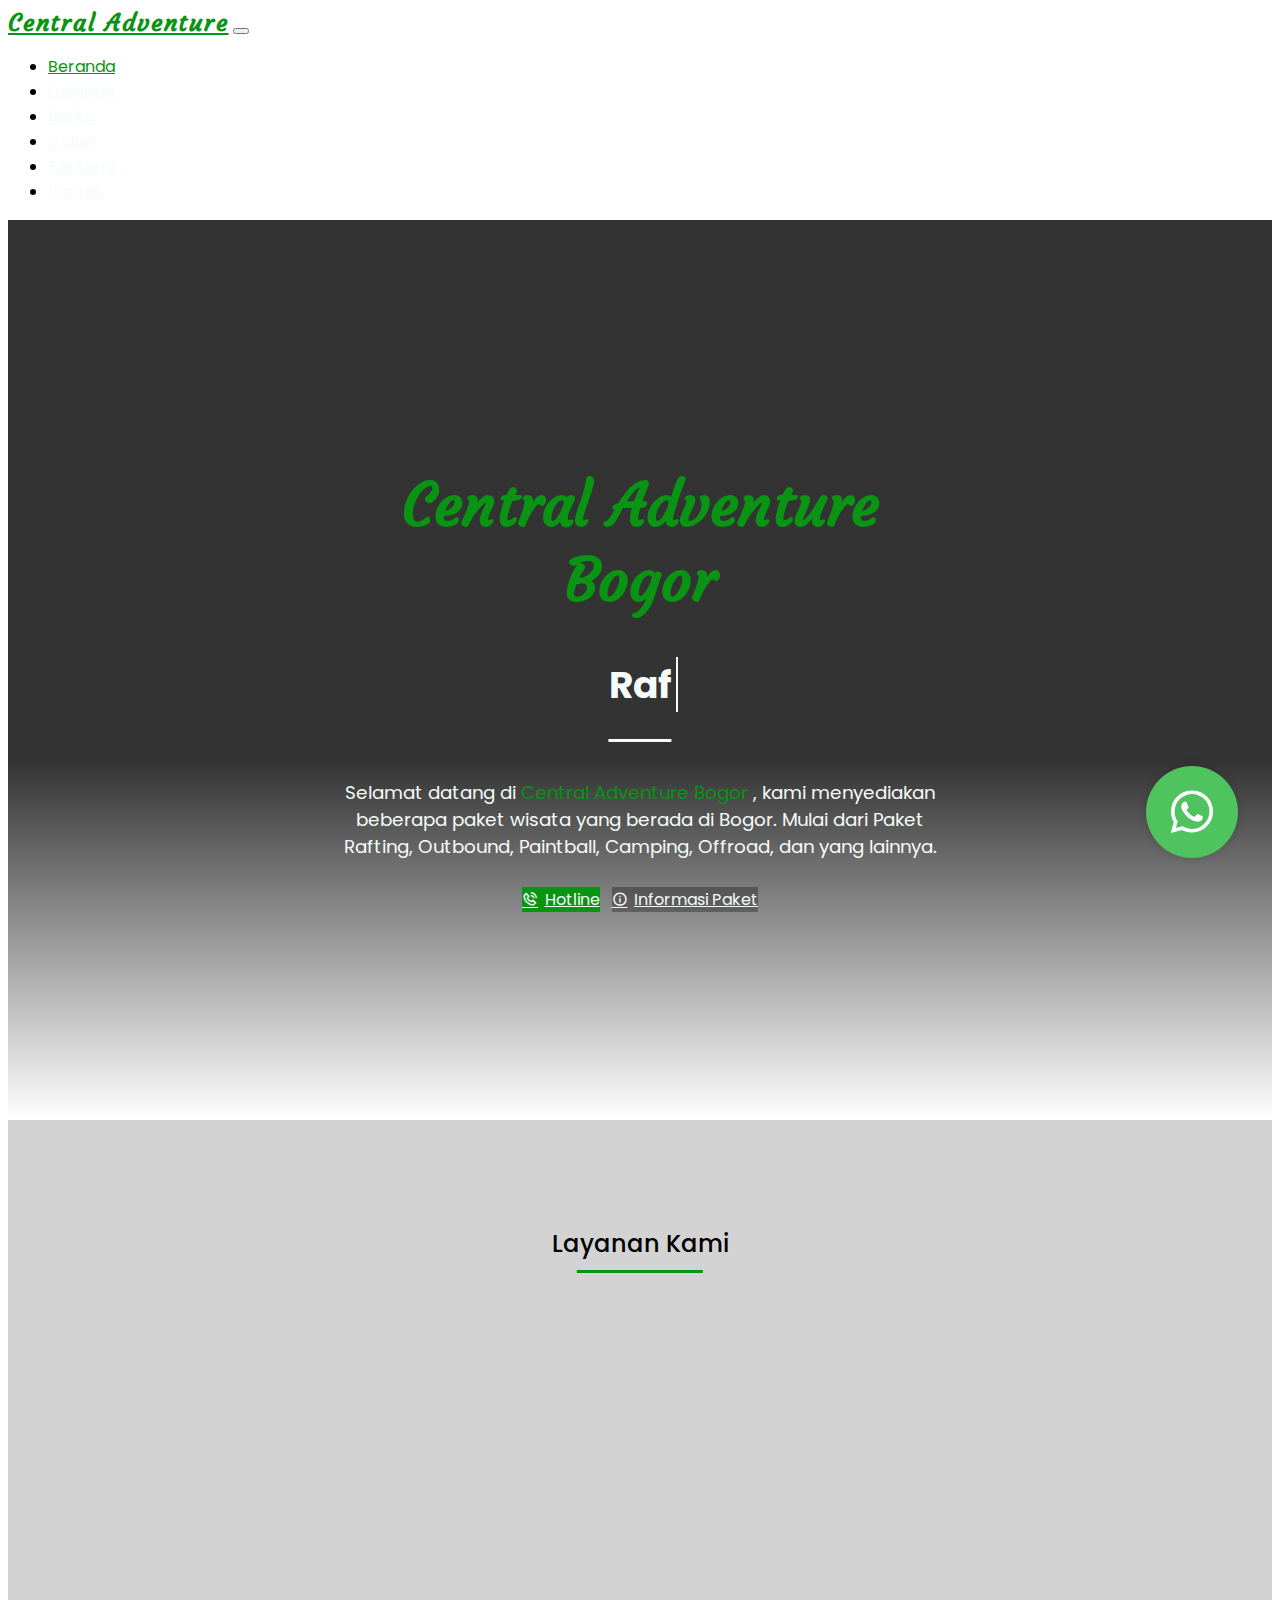
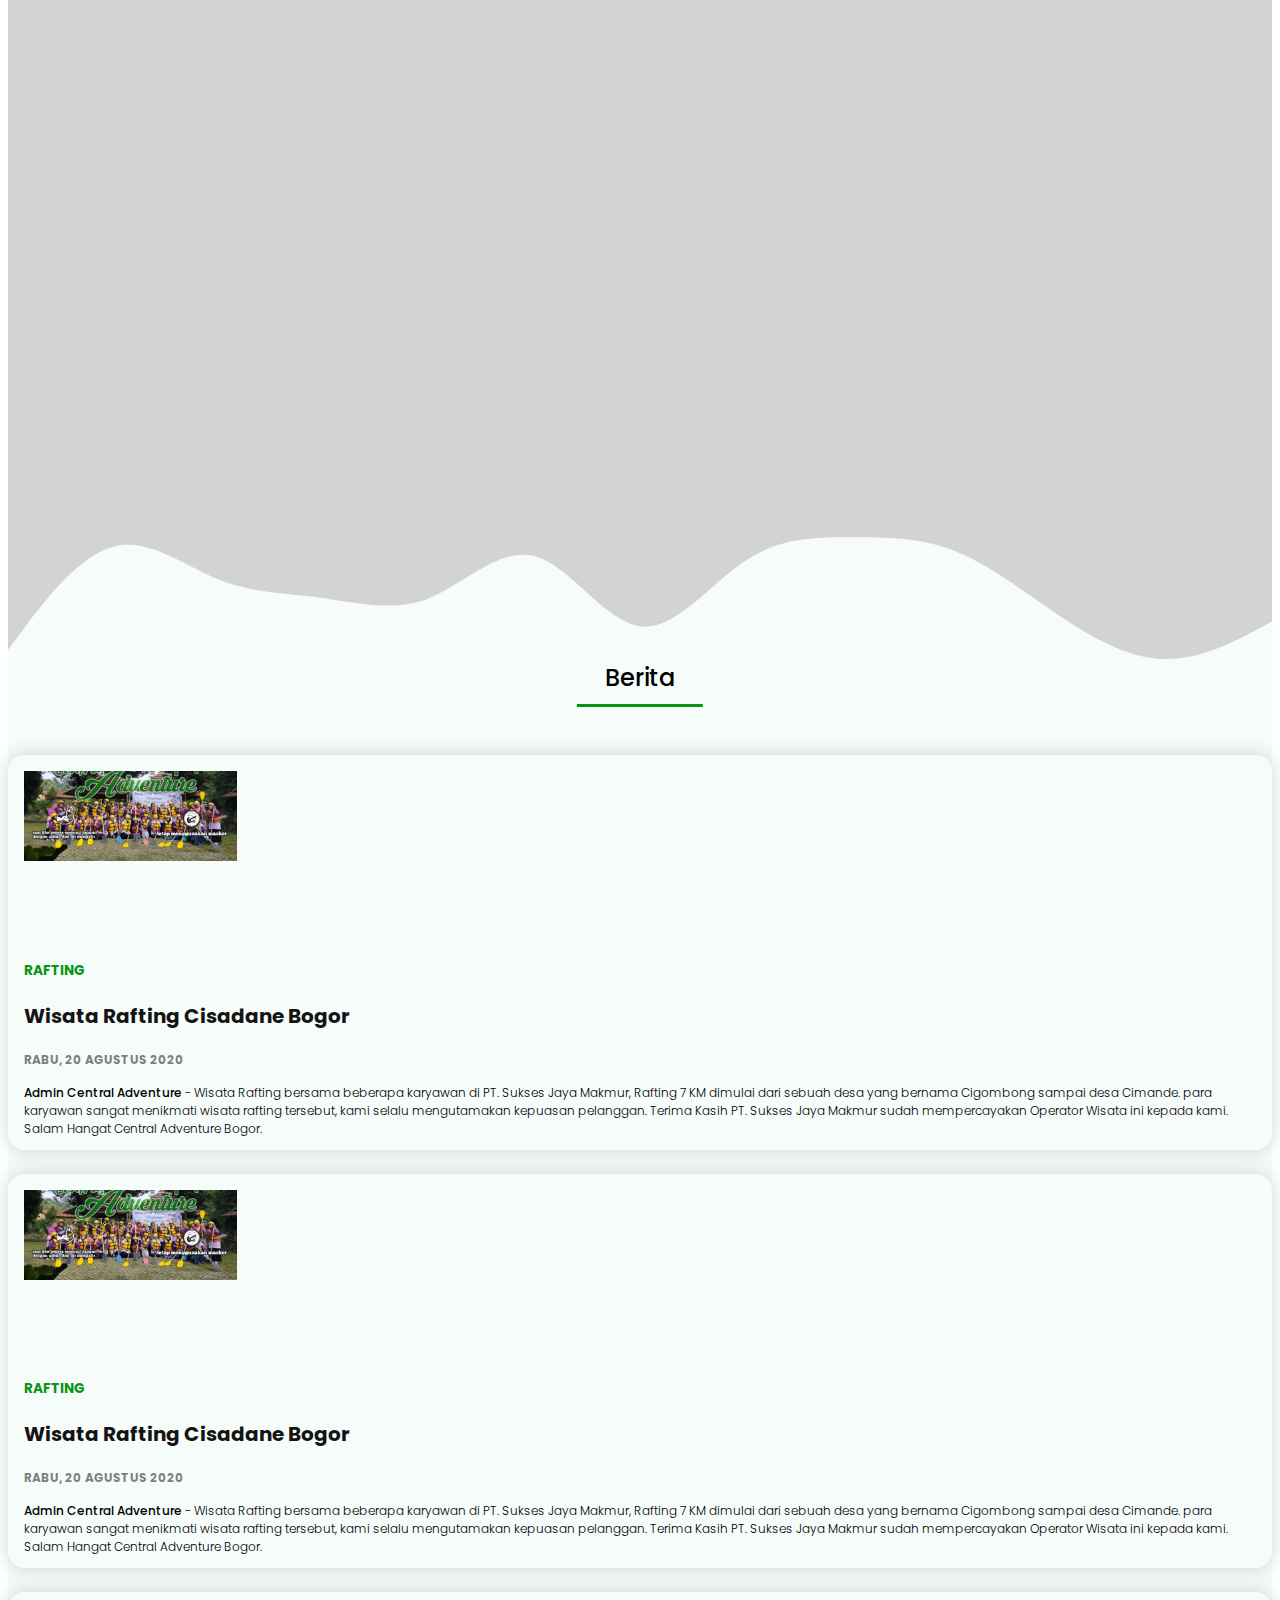
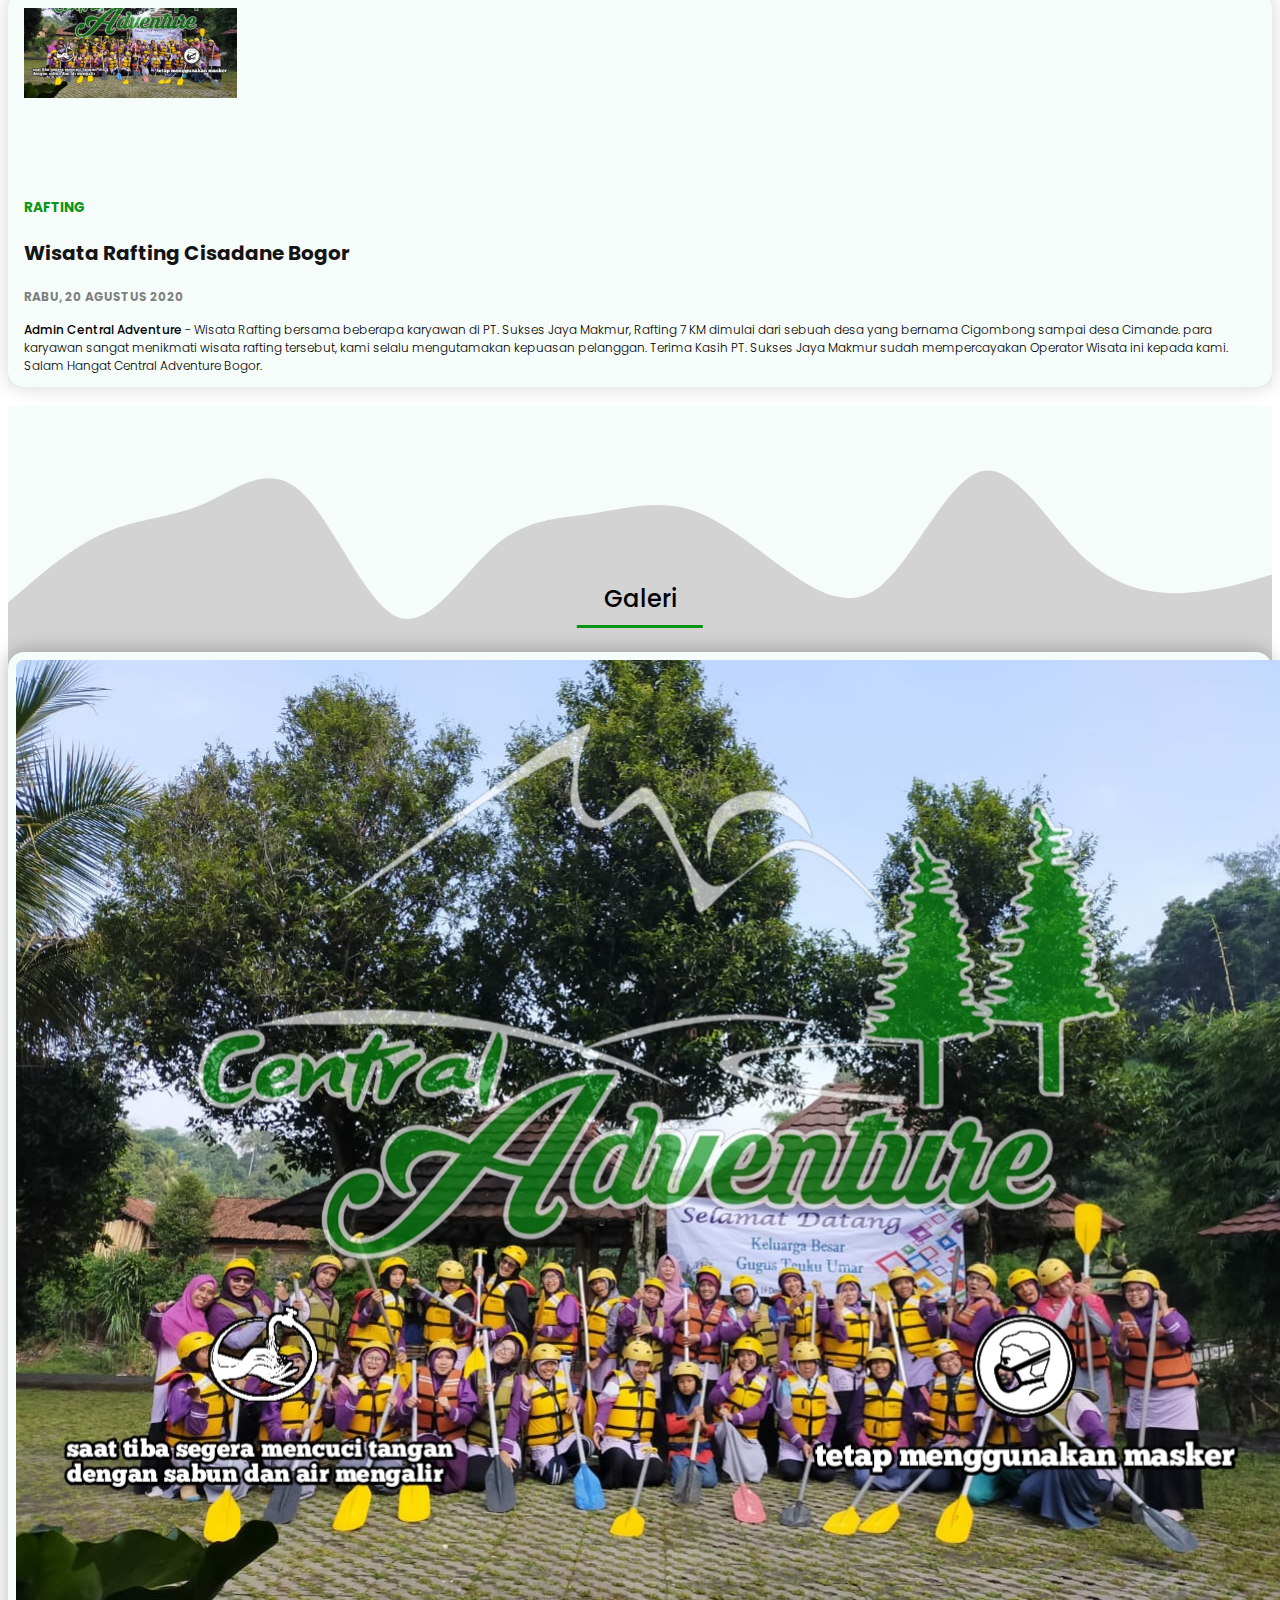
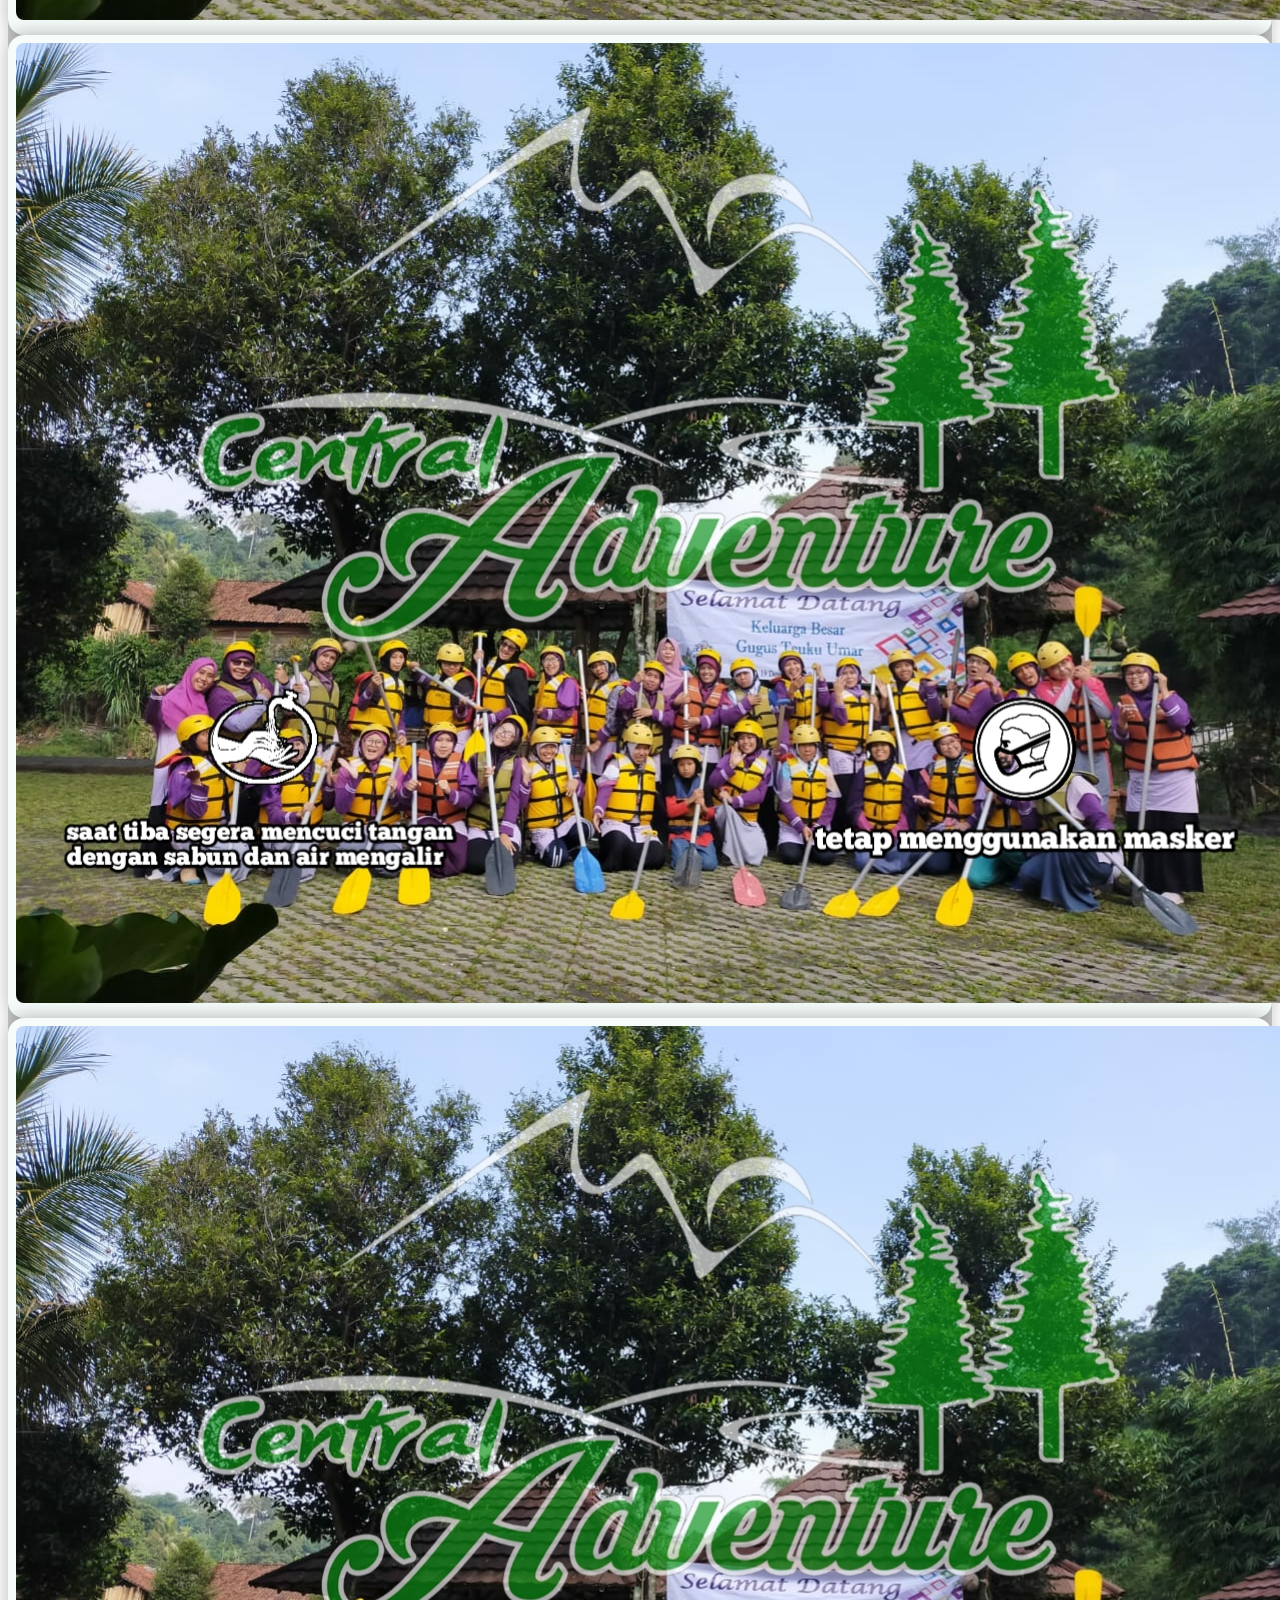
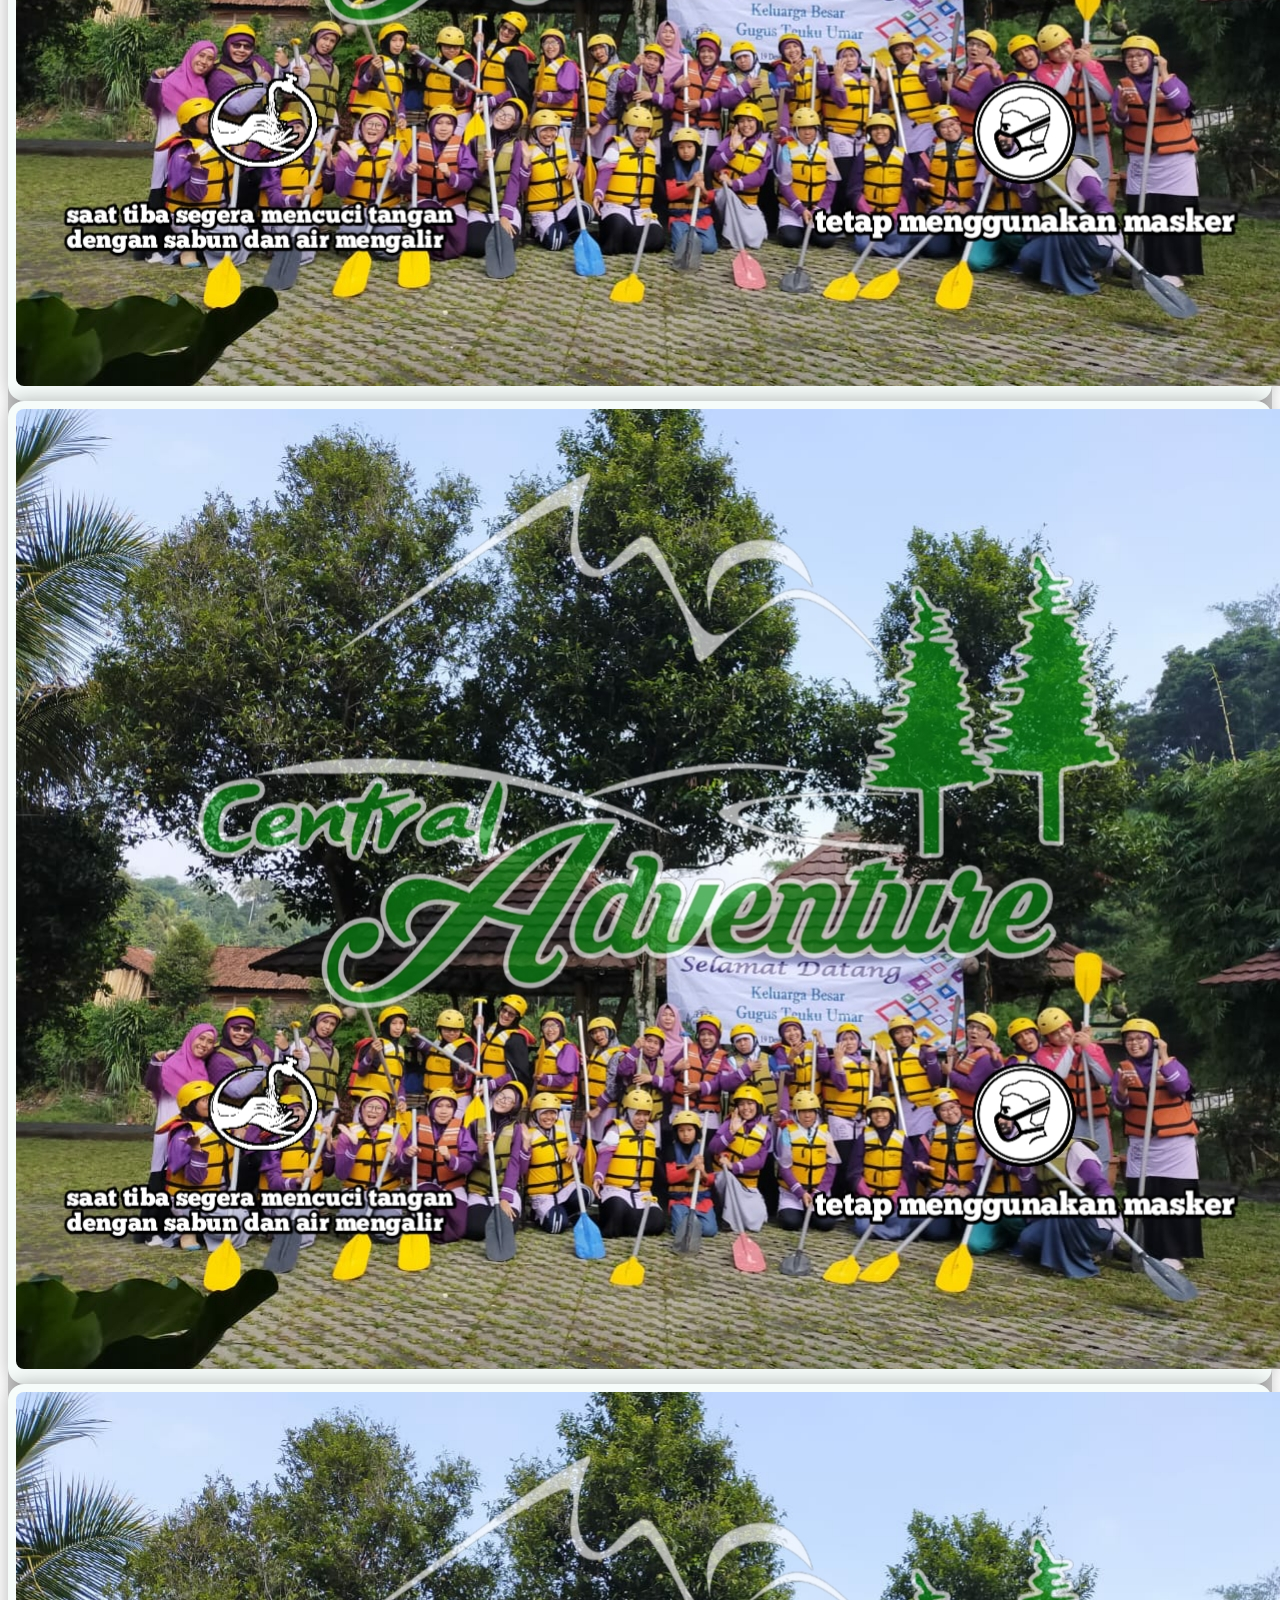
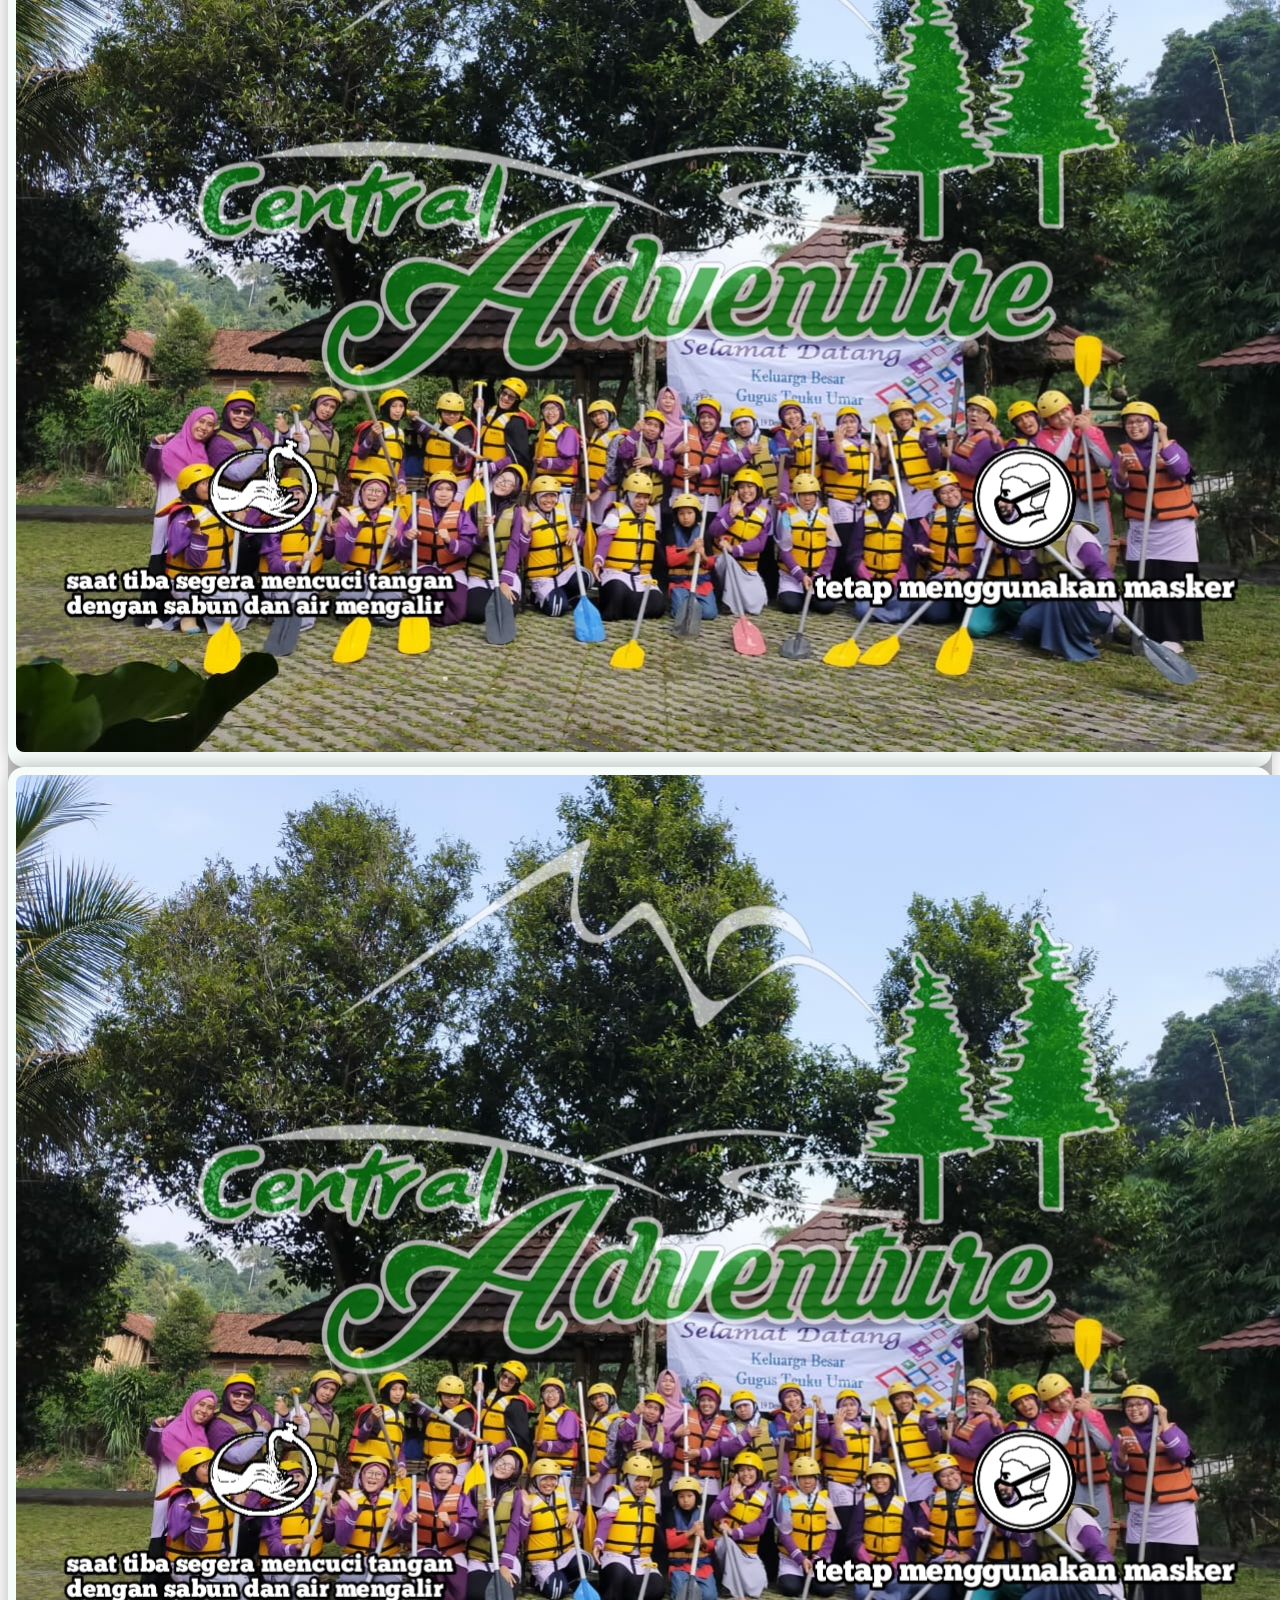
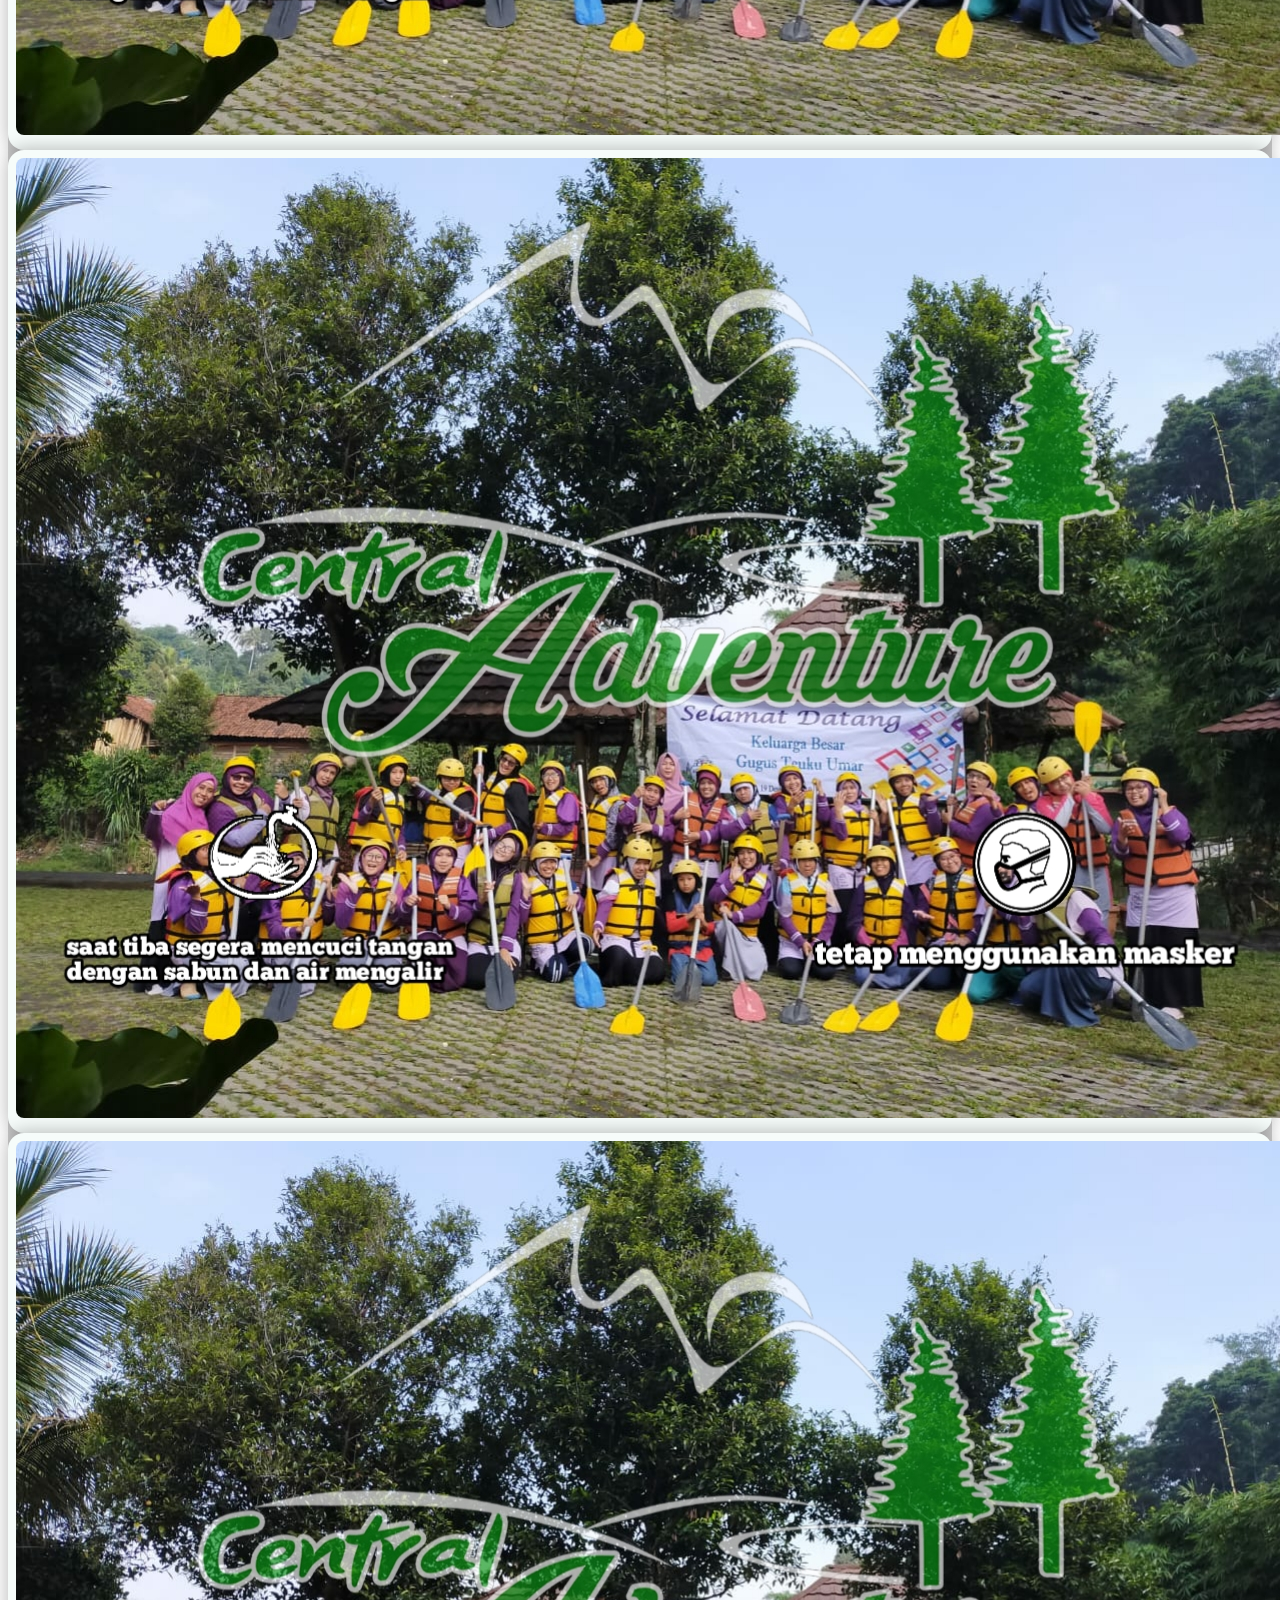
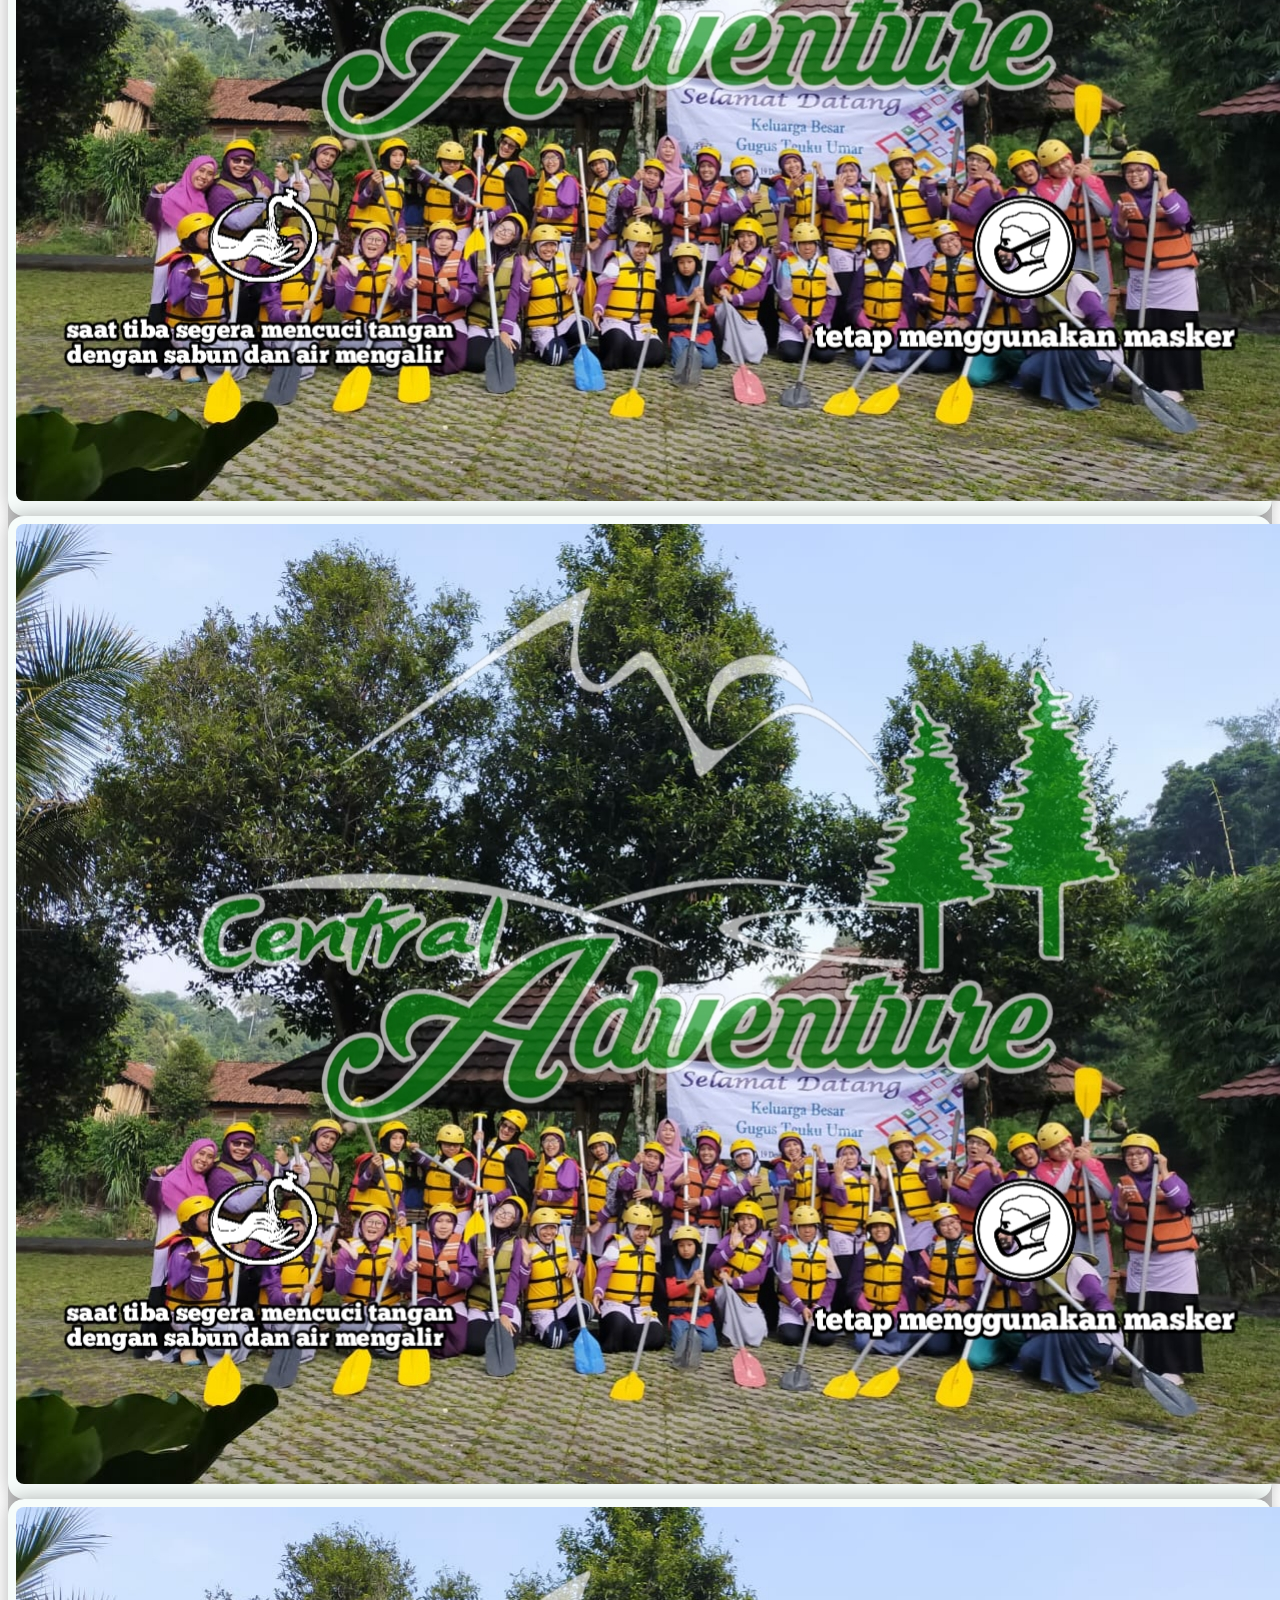
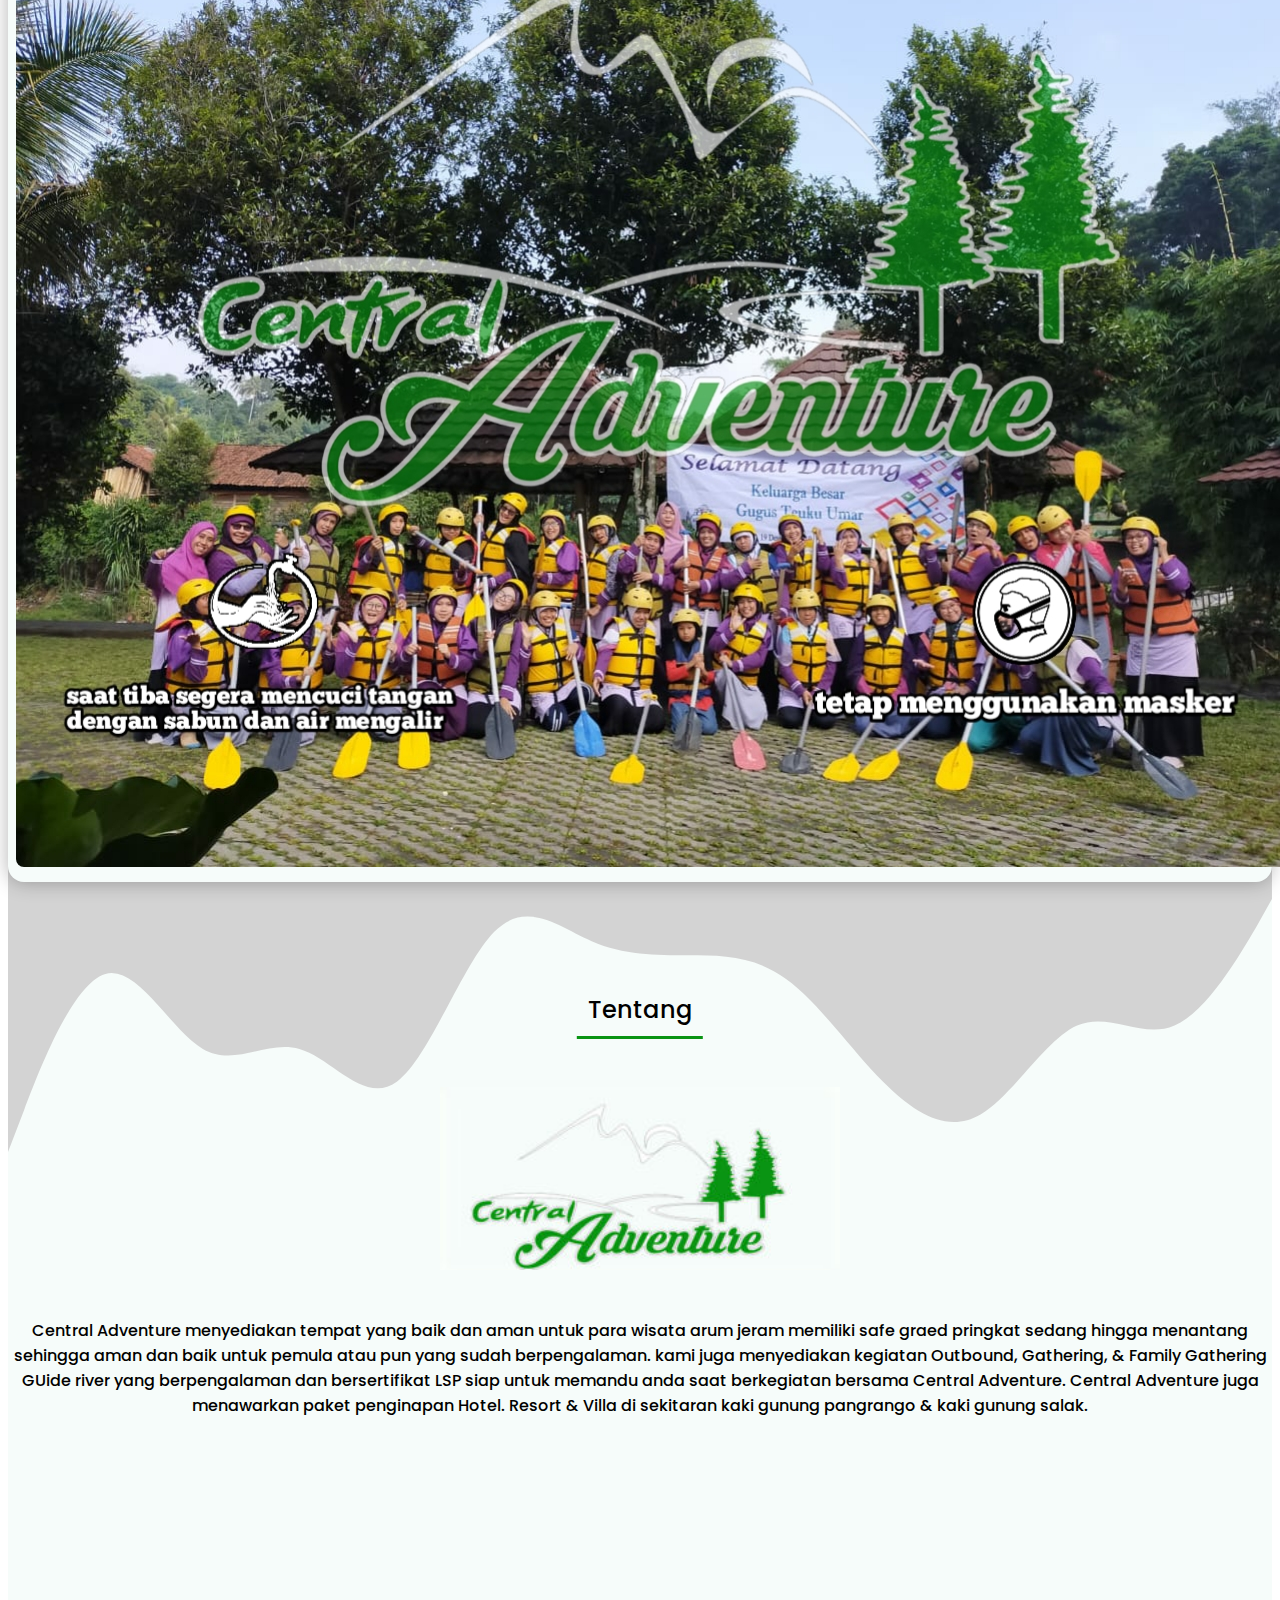
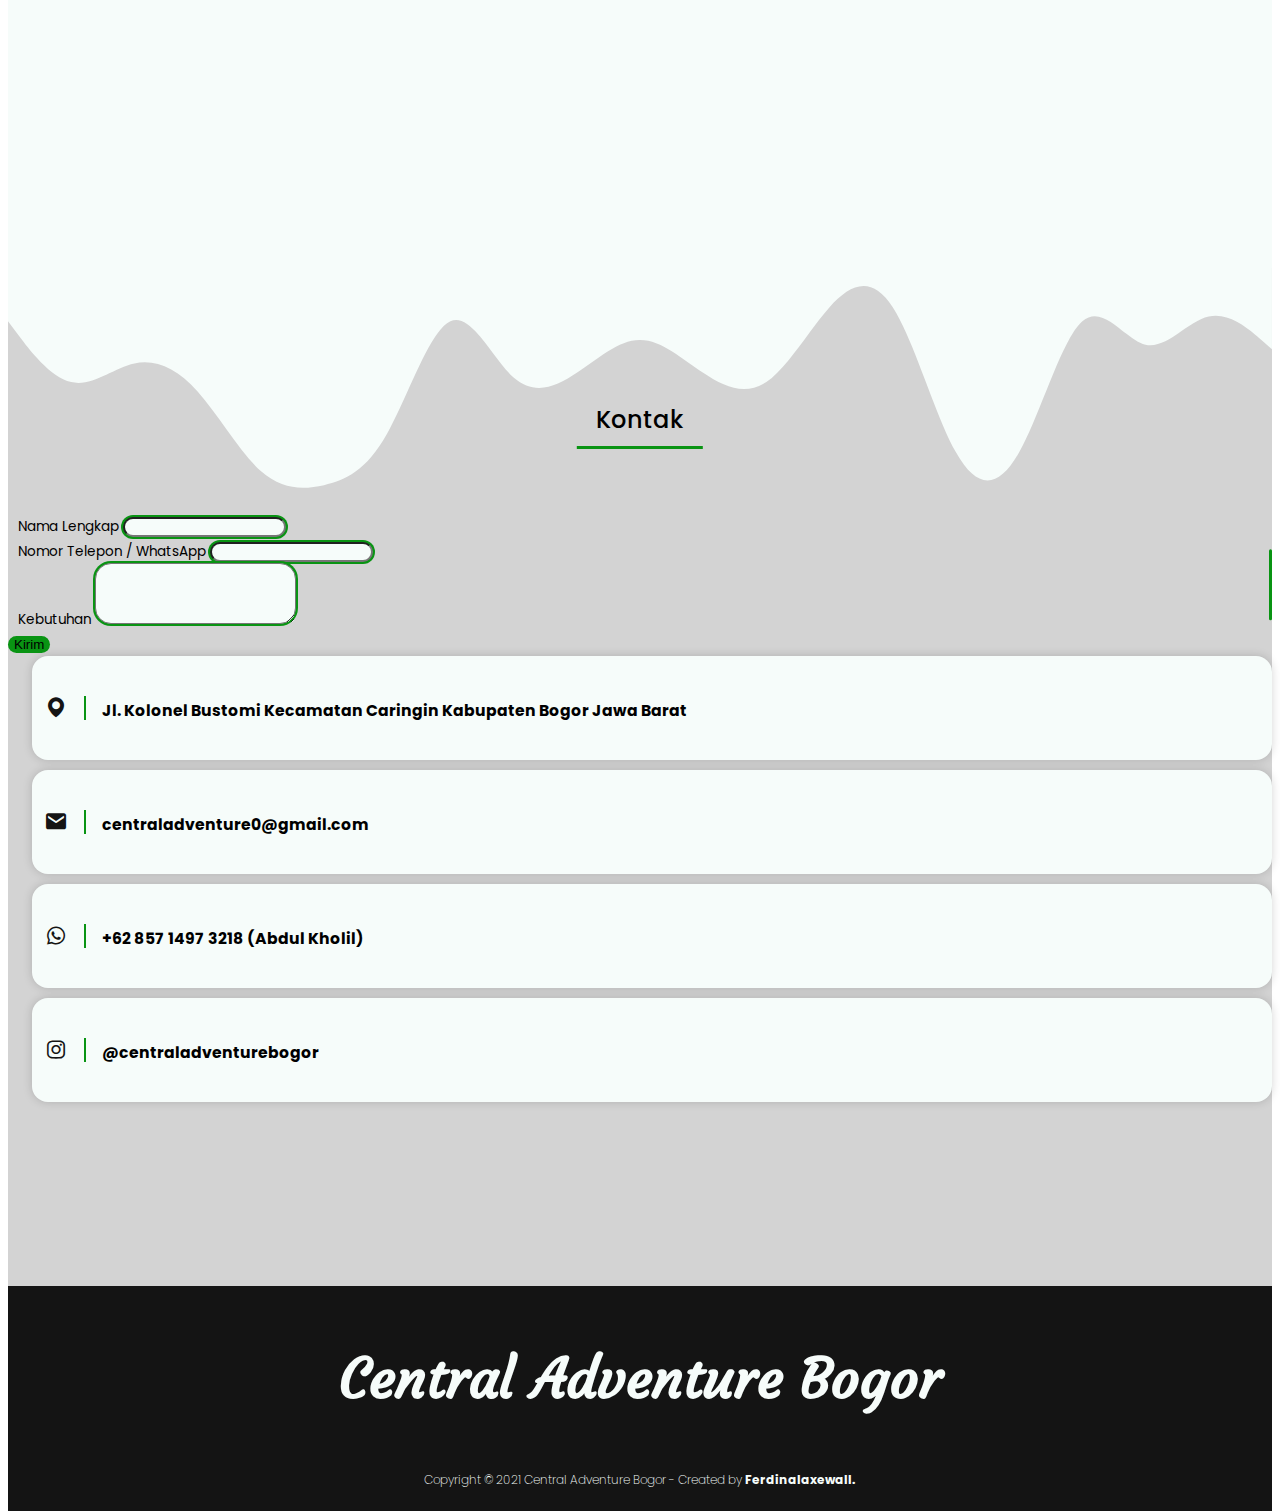
==== index.html @ 16dcb26b "first commit" ====
<!doctype html>
<html lang="en">
  <head>
    <!-- Required meta tags -->
    <meta charset="utf-8">
    <meta name="viewport" content="width=device-width, initial-scale=1">

    <!-- Bootstrap CSS -->
    <link href="https://cdn.jsdelivr.net/npm/bootstrap@5.0.2/dist/css/bootstrap.min.css" rel="stylesheet" integrity="sha384-EVSTQN3/azprG1Anm3QDgpJLIm9Nao0Yz1ztcQTwFspd3yD65VohhpuuCOmLASjC" crossorigin="anonymous">
    <!-- OwlCarousel -->
    <link rel="stylesheet" href="assets/css/owl.carousel.min.css">
    <link rel="stylesheet" href="assets/css/owl.theme.default.min.css">
    <!-- My CSS -->
    <link rel="stylesheet" href="assets/css/style.css">
    <!-- Google Fonts -->
    <link rel="preconnect" href="https://fonts.googleapis.com">
    <link rel="preconnect" href="https://fonts.gstatic.com" crossorigin>
    <link href="https://fonts.googleapis.com/css2?family=Poppins:wght@200;300;500;700&display=swap" rel="stylesheet">
    <link href="https://fonts.googleapis.com/css2?family=Courgette&display=swap" rel="stylesheet">
    <!-- Boxicons CSS -->
    <link href='https://unpkg.com/boxicons@2.0.7/css/boxicons.min.css' rel='stylesheet'>
    <!-- Ico Web -->
    <link rel="icon" type="image/jpg" href="assets/img/putih-300x137.jpg" />
    <!-- Lightbox CSS -->
    <link rel="stylesheet" href="assets/css/lightbox.css">

    <title>Central Adventure Bogor</title>
  </head>
  <body>

    <!-- CONTENT -->

    <!-- Navbar -->
    <nav class="navbar navbar-expand-lg fixed-top navbar-light">
      <div class="container">
        <a class="navbar-brand" href="#beranda">Central Adventure</a>
        <button class="navbar-toggler" type="button" data-bs-toggle="collapse" data-bs-target="#navbarNav" aria-controls="navbarNav" aria-expanded="false" aria-label="Toggle navigation">
          <span class="navbar-toggler-icon"></span>
        </button>
        <div class="collapse navbar-collapse" id="navbarNav">
          <ul class="ms-auto navbar-nav">
            <li class="nav-item">
              <a class="nav-link active" href="#beranda">Beranda</a>
            </li>
            <li class="nav-item">
              <a class="nav-link" href="#layanan">Layanan</a>
            </li>
            <li class="nav-item">
              <a class="nav-link" href="#berita">Berita</a>
            </li>
            <li class="nav-item">
              <a class="nav-link" href="#galeri">Galeri</a>
            </li>
            <li class="nav-item">
              <a class="nav-link" href="#tentang">Tentang</a>
            </li>
            <li class="nav-item">
              <a class="nav-link" href="#kontak">Kontak</a>
            </li>
          </ul>
        </div>
      </div>
    </nav>

    <!-- End Navbar -->

    <!-- Beranda -->

    <section class="beranda" id="beranda">
      <div class="container">
        <div class="title">
          <h1 class="hero-title">Central Adventure Bogor</h1>
          <h3 class="hero-subtitle">&nbsp;</h3>
        </div>
        <p class="hero-desc">Selamat datang di <span> Central Adventure Bogor </span>, kami menyediakan beberapa paket wisata yang berada di Bogor. Mulai dari Paket Rafting, Outbound, Paintball, Camping, Offroad, dan yang lainnya.</p>

        <a href="" class="btn btn-success btn-hero cta"><i class='bx bx-phone-call'></i> Hotline</a>
        <a href="" class="btn btn-outline-light btn-hero second-cta"><i class='bx bx-info-circle'></i> Informasi Paket</a>

      </div>
    </section>

    <!-- End Beranda -->

    <!-- Layanan -->

    <section class="content layanan" id="layanan">
      <div class="container">
        <h2 class="content-title">Layanan Kami</h2>

        <div class="owl-carousel owl-theme">
          <div class="card">
            <a href="assets/img/rafting.jpg" data-lightbox="Rafting" data-title="Dokumentasi Rafting Bersama Central Adventure Bogor 2020">
              <img src="assets/img/rafting.jpg" class="card-img-top" alt="">  
            </a>
            
            <div class="card-body">
              <h5 class="card-title">Rafting</h5>
                <p class="card-text">Harga mulai dari Rp. 200.000 / Pack</p>
                <p class="card-desc" id="card-desc">Dalam Paket Rafting tersebut sudah termasuk Makan 1x, Snack 1x, Kelapa Muda, Air Mineral, Asuransi Transportasi, Lesehan/Gazebo, Guide, dan Perlengkapan Rafting.</p>
                <button class="card-btn"><i class='bx bxs-chevron-down' style='color:#141414'  ></i></button>
            </div>
          </div>
          <div class="card">
            <a href="assets/img/outbound.jpg" data-lightbox="Outbound" data-title="Dokumentasi Outbound Bersama Central Adventure Bogor 2020">
              <img src="assets/img/outbound.jpg" class="card-img-top" alt="">  
            </a>
            
            <div class="card-body">
              <h5 class="card-title">Outbound</h5>
                <p class="card-text">Harga mulai dari Rp. 175.000 / Pack</p>
                <p class="card-desc" id="card-desc">Dalam Paket Outbound tersebut sudah termasuk Makan 1x, Snack 1x, Welcome Drink, Lapangan Kegiatan, Mic, Sound System, Master Game, Fasilitor, LTS, Dokumentasi (Foto).</p>
                <button class="card-btn"><i class='bx bxs-chevron-down' style='color:#141414'  ></i></button>
            </div>
          </div>
          <div class="card">
            <a href="assets/img/paintball.jpg" data-lightbox="Paintball" data-title="Dokumentasi Paintball Bersama Central Adventure Bogor 2020">
              <img src="assets/img/paintball.jpg" class="card-img-top" alt="">  
            </a>
            
            <div class="card-body">
              <h5 class="card-title">Paintball</h5>
                <p class="card-text">Harga mulai dari Rp. 125.000 / Pack</p>
                <p class="card-desc" id="card-desc">Dalam Paket Paintball tersebut sudah termasuk 30 Peluru, Senjata Tipment, Seragam, Air Mineral, Google, Lapangan Kegiatan, Pelindung Badan, Wasit, dan Dokumentasi (Foto).</p>
                <button class="card-btn"><i class='bx bxs-chevron-down' style='color:#141414'  ></i></button>
            </div>
          </div>
          <div class="card">
            <a href="assets/img/offroad.jpg" data-lightbox="Offroad" data-title="Dokumentasi Offroad Bersama Central Adventure Bogor 2020">
              <img src="assets/img/offroad.jpg" class="card-img-top" alt="">  
            </a>
            
            <div class="card-body">
              <h5 class="card-title">Offroad</h5>
                <p class="card-text">Harga mulai dari Rp. 450.000 / Pack</p>
                <p class="card-desc" id="card-desc">Dalam Paket Offroad tersebut sudah termasuk Driver (Supir), BBM, Mobil Offroad, Makan 1x, Snack 1x, Air Mineral, dan Dokumentasi (Foto).</p>
                <button class="card-btn"><i class='bx bxs-chevron-down' style='color:#141414'  ></i></button>
            </div>
          </div>
          <div class="card">
            <a href="assets/img/camping.jpg" data-lightbox="camping" data-title="Dokumentasi camping Bersama Central Adventure Bogor 2020">
              <img src="assets/img/camping.jpg" class="card-img-top" alt="">  
            </a>
            
            <div class="card-body">
              <h5 class="card-title">Camping</h5>
                <p class="card-text">Harga mulai dari Rp. 225.000 / Pack</p>
                <p class="card-desc" id="card-desc">Dalam Paket Camping tersebut sudah termasuk Makan 2x, Snack 2x, Alat Camping, Kegiatan Api Unggun, Tempat Berkemah, Dokumentasi (Foto).</p>
                <button class="card-btn"><i class='bx bxs-chevron-down' style='color:#141414'  ></i></button>
            </div>
          </div>
        </div>
      </div>
      <svg xmlns="http://www.w3.org/2000/svg" class="wave-effect" viewBox="0 0 1440 320"><path fill="#d3d3d3" fill-opacity="1" d="M0,256L20,229.3C40,203,80,149,120,138.7C160,128,200,160,240,176C280,192,320,192,360,197.3C400,203,440,213,480,197.3C520,181,560,139,600,149.3C640,160,680,224,720,229.3C760,235,800,181,840,154.7C880,128,920,128,960,128C1000,128,1040,128,1080,144C1120,160,1160,192,1200,218.7C1240,245,1280,267,1320,266.7C1360,267,1400,245,1420,234.7L1440,224L1440,0L1420,0C1400,0,1360,0,1320,0C1280,0,1240,0,1200,0C1160,0,1120,0,1080,0C1040,0,1000,0,960,0C920,0,880,0,840,0C800,0,760,0,720,0C680,0,640,0,600,0C560,0,520,0,480,0C440,0,400,0,360,0C320,0,280,0,240,0C200,0,160,0,120,0C80,0,40,0,20,0L0,0Z"></path></svg>
    </section>

    <!-- End Layanan -->

    <!-- Berita -->

    <section class="content berita" id="berita">
      <div class="container">
        <h2 class="content-title">Berita</h2>

        <div class="row content-berita">
          <div class="col-12">
            <div class="card">
              <div class="row">
                <div class="col-lg-4 col-md-12">
                  <a href="assets/img/rafting.jpg" data-lightbox="Rafting" data-title="Dokumentasi Rafting Bersama Central Adventure Bogor 2020">
                    <img src="assets/img/rafting.jpg" class="card-img-top" alt="">  
                  </a>
                </div>
                <div class="col-lg-8 col-md-12">
                  <div class="card-body">
                    <h5 class="card-category">Rafting</h5>
                    <h3 class="card-title">Wisata Rafting Cisadane Bogor</h3>
                    <h5 class="card-date">Rabu, 20 Agustus 2020</h5>
                    <p class="card-desc"><span> Admin Central Adventure </span> - Wisata Rafting bersama beberapa karyawan di PT. Sukses Jaya Makmur, Rafting 7  KM dimulai dari sebuah desa yang bernama Cigombong sampai desa Cimande. para karyawan sangat menikmati wisata rafting tersebut, kami selalu mengutamakan kepuasan pelanggan. Terima Kasih PT. Sukses Jaya Makmur sudah mempercayakan Operator Wisata ini kepada kami. Salam Hangat Central Adventure Bogor. </p>
                  </div>
                </div>
              </div>
            </div>
            <div class="card">
              <div class="row">
                <div class="col-lg-4 col-md-12">
                  <a href="assets/img/rafting.jpg" data-lightbox="Rafting" data-title="Dokumentasi Rafting Bersama Central Adventure Bogor 2020">
                    <img src="assets/img/rafting.jpg" class="card-img-top" alt="">  
                  </a>
                </div>
                <div class="col-lg-8 col-md-12">
                  <div class="card-body">
                    <h5 class="card-category">Rafting</h5>
                    <h3 class="card-title">Wisata Rafting Cisadane Bogor</h3>
                    <h5 class="card-date">Rabu, 20 Agustus 2020</h5>
                    <p class="card-desc"><span> Admin Central Adventure </span> - Wisata Rafting bersama beberapa karyawan di PT. Sukses Jaya Makmur, Rafting 7  KM dimulai dari sebuah desa yang bernama Cigombong sampai desa Cimande. para karyawan sangat menikmati wisata rafting tersebut, kami selalu mengutamakan kepuasan pelanggan. Terima Kasih PT. Sukses Jaya Makmur sudah mempercayakan Operator Wisata ini kepada kami. Salam Hangat Central Adventure Bogor. </p>
                  </div>
                </div>
              </div>
            </div>
            <div class="card">
              <div class="row">
                <div class="col-lg-4 col-md-12">
                  <a href="assets/img/rafting.jpg" data-lightbox="Rafting" data-title="Dokumentasi Rafting Bersama Central Adventure Bogor 2020">
                    <img src="assets/img/rafting.jpg" class="card-img-top" alt="">  
                  </a>
                </div>
                <div class="col-lg-8 col-md-12">
                  <div class="card-body">
                    <h5 class="card-category">Rafting</h5>
                    <h3 class="card-title">Wisata Rafting Cisadane Bogor</h3>
                    <h5 class="card-date">Rabu, 20 Agustus 2020</h5>
                    <p class="card-desc"><span> Admin Central Adventure </span> - Wisata Rafting bersama beberapa karyawan di PT. Sukses Jaya Makmur, Rafting 7  KM dimulai dari sebuah desa yang bernama Cigombong sampai desa Cimande. para karyawan sangat menikmati wisata rafting tersebut, kami selalu mengutamakan kepuasan pelanggan. Terima Kasih PT. Sukses Jaya Makmur sudah mempercayakan Operator Wisata ini kepada kami. Salam Hangat Central Adventure Bogor. </p>
                  </div>
                </div>
              </div>
            </div>
          </div>
        </div>
      </div>
      <svg xmlns="http://www.w3.org/2000/svg" class="wave-effect" viewBox="0 0 1440 320"><path fill="#f6fcfa" fill-opacity="1" d="M0,224L18.5,208C36.9,192,74,160,111,144C147.7,128,185,128,222,112C258.5,96,295,64,332,96C369.2,128,406,224,443,240C480,256,517,192,554,160C590.8,128,628,128,665,122.7C701.5,117,738,107,775,117.3C812.3,128,849,160,886,186.7C923.1,213,960,235,997,202.7C1033.8,171,1071,85,1108,74.7C1144.6,64,1182,128,1218,165.3C1255.4,203,1292,213,1329,213.3C1366.2,213,1403,203,1422,197.3L1440,192L1440,0L1421.5,0C1403.1,0,1366,0,1329,0C1292.3,0,1255,0,1218,0C1181.5,0,1145,0,1108,0C1070.8,0,1034,0,997,0C960,0,923,0,886,0C849.2,0,812,0,775,0C738.5,0,702,0,665,0C627.7,0,591,0,554,0C516.9,0,480,0,443,0C406.2,0,369,0,332,0C295.4,0,258,0,222,0C184.6,0,148,0,111,0C73.8,0,37,0,18,0L0,0Z"></path></svg>
    </section>

    <!-- End Berita -->

    <!-- Galeri -->

    <section class="content galeri" id="galeri">
      <div class="container">
        <h2 class="content-title">Galeri</h2>

        <div class="row content-gallery mt-5">
          <div class="col-lg-2 col-md-3 col-sm-6 mb-4">
            <a href="assets/img/rafting.jpg" class="gallery-item" data-lightbox="Rafting" data-title="Dokumentasi Rafting Bersama Central Adventure Bogor 2020">
              <img src="assets/img/rafting.jpg" class="card-img-top" alt="">
            </a>
          </div>
          <div class="col-lg-2 col-md-3 col-sm-6 mb-4">
            <a href="assets/img/rafting.jpg" class="gallery-item" data-lightbox="Rafting" data-title="Dokumentasi Rafting Bersama Central Adventure Bogor 2020">
              <img src="assets/img/rafting.jpg" class="card-img-top" alt="">
            </a>
          </div>
          <div class="col-lg-2 col-md-3 col-sm-6 mb-4">
            <a href="assets/img/rafting.jpg" class="gallery-item" data-lightbox="Rafting" data-title="Dokumentasi Rafting Bersama Central Adventure Bogor 2020">
              <img src="assets/img/rafting.jpg" class="card-img-top" alt="">
            </a>
          </div>
          <div class="col-lg-2 col-md-3 col-sm-6 mb-4">
            <a href="assets/img/rafting.jpg" class="gallery-item" data-lightbox="Rafting" data-title="Dokumentasi Rafting Bersama Central Adventure Bogor 2020">
              <img src="assets/img/rafting.jpg" class="card-img-top" alt="">
            </a>
          </div>
          <div class="col-lg-2 col-md-3 col-sm-6 mb-4">
            <a href="assets/img/rafting.jpg" class="gallery-item" data-lightbox="Rafting" data-title="Dokumentasi Rafting Bersama Central Adventure Bogor 2020">
              <img src="assets/img/rafting.jpg" class="card-img-top" alt="">
            </a>
          </div>
          <div class="col-lg-2 col-md-3 col-sm-6 mb-4">
            <a href="assets/img/rafting.jpg" class="gallery-item" data-lightbox="Rafting" data-title="Dokumentasi Rafting Bersama Central Adventure Bogor 2020">
              <img src="assets/img/rafting.jpg" class="card-img-top" alt="">
            </a>
          </div>
          <div class="col-lg-2 col-md-3 col-sm-6 mb-4">
            <a href="assets/img/rafting.jpg" class="gallery-item" data-lightbox="Rafting" data-title="Dokumentasi Rafting Bersama Central Adventure Bogor 2020">
              <img src="assets/img/rafting.jpg" class="card-img-top" alt="">
            </a>
          </div>
          <div class="col-lg-2 col-md-3 col-sm-6 mb-4">
            <a href="assets/img/rafting.jpg" class="gallery-item" data-lightbox="Rafting" data-title="Dokumentasi Rafting Bersama Central Adventure Bogor 2020">
              <img src="assets/img/rafting.jpg" class="card-img-top" alt="">
            </a>
          </div>
          <div class="col-lg-2 col-md-3 col-sm-6 mb-4">
            <a href="assets/img/rafting.jpg" class="gallery-item" data-lightbox="Rafting" data-title="Dokumentasi Rafting Bersama Central Adventure Bogor 2020">
              <img src="assets/img/rafting.jpg" class="card-img-top" alt="">
            </a>
          </div>
          <div class="col-lg-2 col-md-3 col-sm-6 mb-4">
            <a href="assets/img/rafting.jpg" class="gallery-item" data-lightbox="Rafting" data-title="Dokumentasi Rafting Bersama Central Adventure Bogor 2020">
              <img src="assets/img/rafting.jpg" class="card-img-top" alt="">
            </a>
          </div>
        </div>
      </div>
      <svg xmlns="http://www.w3.org/2000/svg" class="wave-effect" viewBox="0 0 1440 320"><path fill="#d3d3d3" fill-opacity="1" d="M0,320L18.5,272C36.9,224,74,128,111,117.3C147.7,107,185,181,222,202.7C258.5,224,295,192,332,202.7C369.2,213,406,267,443,240C480,213,517,107,554,69.3C590.8,32,628,64,665,80C701.5,96,738,96,775,96C812.3,96,849,96,886,122.7C923.1,149,960,203,997,240C1033.8,277,1071,299,1108,277.3C1144.6,256,1182,192,1218,176C1255.4,160,1292,192,1329,176C1366.2,160,1403,96,1422,64L1440,32L1440,0L1421.5,0C1403.1,0,1366,0,1329,0C1292.3,0,1255,0,1218,0C1181.5,0,1145,0,1108,0C1070.8,0,1034,0,997,0C960,0,923,0,886,0C849.2,0,812,0,775,0C738.5,0,702,0,665,0C627.7,0,591,0,554,0C516.9,0,480,0,443,0C406.2,0,369,0,332,0C295.4,0,258,0,222,0C184.6,0,148,0,111,0C73.8,0,37,0,18,0L0,0Z"></path></svg>
    </section>

    <!-- End Galeri -->

    <!-- Tentang -->

    <section class="content tentang" id="tentang">
      <div class="container">
        <h2 class="content-title">Tentang</h2>
        
        <center>
          <img src="assets/img/putih-300x137.jpg" class="tentang-img" alt="">

          <p class="tentang-desc">
            Central Adventure menyediakan tempat yang baik dan aman untuk para wisata arum jeram memiliki safe graed pringkat sedang hingga menantang sehingga aman dan baik untuk pemula atau pun yang sudah berpengalaman. kami juga menyediakan kegiatan Outbound, Gathering, & Family Gathering GUide river yang berpengalaman dan bersertifikat LSP siap untuk memandu anda saat berkegiatan bersama Central Adventure. Central Adventure juga menawarkan paket penginapan Hotel. Resort & Villa di sekitaran kaki gunung pangrango & kaki gunung salak.
          </p>
        </center>
      </div>
      <svg xmlns="http://www.w3.org/2000/svg" class="wave-effect" viewBox="0 0 1440 320"><path fill="#f6fcfa" fill-opacity="1" d="M0,96L12,112C24,128,48,160,72,165.3C96,171,120,149,144,144C168,139,192,149,216,176C240,203,264,245,288,266.7C312,288,336,288,360,282.7C384,277,408,267,432,224C456,181,480,107,504,96C528,85,552,139,576,160C600,181,624,171,648,154.7C672,139,696,117,720,117.3C744,117,768,139,792,154.7C816,171,840,181,864,165.3C888,149,912,107,936,80C960,53,984,43,1008,80C1032,117,1056,203,1080,245.3C1104,288,1128,288,1152,245.3C1176,203,1200,117,1224,96C1248,75,1272,117,1296,122.7C1320,128,1344,96,1368,90.7C1392,85,1416,107,1428,117.3L1440,128L1440,0L1428,0C1416,0,1392,0,1368,0C1344,0,1320,0,1296,0C1272,0,1248,0,1224,0C1200,0,1176,0,1152,0C1128,0,1104,0,1080,0C1056,0,1032,0,1008,0C984,0,960,0,936,0C912,0,888,0,864,0C840,0,816,0,792,0C768,0,744,0,720,0C696,0,672,0,648,0C624,0,600,0,576,0C552,0,528,0,504,0C480,0,456,0,432,0C408,0,384,0,360,0C336,0,312,0,288,0C264,0,240,0,216,0C192,0,168,0,144,0C120,0,96,0,72,0C48,0,24,0,12,0L0,0Z"></path></svg>
    </section>

    <!-- End Tentang -->

    <!-- Kontak -->

    <section class="content kontak" id="kontak">
      <div class="container">
        <h2 class="content-title">Kontak</h2>
        
        <div class="row content-kontak">
          <div class="col-lg-8 content-form">
            <form action="">
              <div class="mb-3">
                <label for="nama" class="form-label">Nama Lengkap</label>
                <input type="text" class="form-control form-input" id="nama" placeholder=" " required>
              </div>
              <div class="mb-3">
                <label for="no_telp" class="form-label">Nomor Telepon / WhatsApp</label>
                <input type="number" class="form-control form-input" id="no_telp" placeholder="  " required>
              </div>
              <div class="mb-3">
                <label for="kebutuhan" class="form-label">Kebutuhan</label>
                <textarea name="" id="kebutuhan" cols="30" rows="5" class="form-control form-textarea" placeholder=" " required></textarea>
              </div>
              <div class="mb-3">
                <button class="btn btn-primary btn-form w-100" type="submit">Kirim</button>
              </div>
            </form>
          </div>
          <div class="col-lg-4 content-address">
            <div class="address">
              <i class='bx bxs-map icon' style='color:#141414'  ></i>
              <h5 class="address-desc">Jl. Kolonel Bustomi Kecamatan Caringin Kabupaten Bogor Jawa Barat</h5> 
            </div>
            <div class="address">
              <i class='bx bxs-envelope icon' style='color:#141414'></i>
              <h5 class="address-desc">centraladventure0@gmail.com</h5> 
            </div>
            <div class="address">
              <i class='bx bxl-whatsapp icon' style='color:#141414;' ></i>
              <h5 class="address-desc">+62 857 1497 3218 (Abdul Kholil)</h5> 
            </div>
            <div class="address">
              <i class='bx bxl-instagram icon' style='color:#141414'  ></i>
              <h5 class="address-desc">@centraladventurebogor</h5> 
            </div>
          </div>
        </div>
      </div>
    </section>

    <!-- End Kontak -->

    <footer class="footer">
      <h2 class="footer-title">Central Adventure Bogor</h2>
      <p class="copyright"> Copyright &copy; 2021 Central Adventure Bogor - Created by <a href="https://instagram.com/ferdinalaxewall" class="creator" target="_blank">Ferdinalaxewall.</a></p>
    </footer>

    <!-- Floating Button -->

    <a href="" class="float-btn"><i class='bx bxl-whatsapp' style='color:#ffffff'></i></a>

    <!-- End Floating Button -->

    <!-- END CONTENT -->




    <!-- JQuery -->
    <script src="https://code.jquery.com/jquery-3.6.0.js" integrity="sha256-H+K7U5CnXl1h5ywQfKtSj8PCmoN9aaq30gDh27Xc0jk=" crossorigin="anonymous"></script>
    <!-- OwlCarousel JS -->
    <script src="assets/js/owl.carousel.min.js"></script>
    <!-- Bootstrap JS -->
    <script src="https://cdn.jsdelivr.net/npm/bootstrap@5.0.2/dist/js/bootstrap.bundle.min.js" integrity="sha384-MrcW6ZMFYlzcLA8Nl+NtUVF0sA7MsXsP1UyJoMp4YLEuNSfAP+JcXn/tWtIaxVXM" crossorigin="anonymous"></script>
    <!-- Lightbox JS -->
    <script src="assets/js/lightbox.js"></script>
    <!-- My JS -->
    <script src="assets/js/main.js"></script>
    <!-- OwlCarousel Initializer -->
    <script>
      $(document).ready(function(){
        $(".owl-carousel").owlCarousel();
      });

      var owl = $('.owl-carousel');
      owl.owlCarousel({
        stagePadding:20,
          loop:false,
          nav:true,
          dots:true,
          margin:30,
          responsive:{
              0:{
                  items:1
              },
              600:{
                  items:2
              },            
              960:{
                  items:3
              },
              1200:{
                  items:4
              }
          }
      });
    </script>
    


  </body>
</html>
---- assets/css/style.css ----
:root{
    --clr-primary-gr:#099413;
    --clr-background:#f6fcfa;
    --clr-black:#141414;
    --clr-second-background:#d3d3d3;
    --font-family:'Poppins', sans-serif;
    --second-font-family:'Courgette', cursive;
    --fs-200:200;
    --fs-300:300;
    --fs-500:500;
    --fs-700:700;
    --border-radius:16px;
    --nav-height:62px;
}

html{
    scroll-behavior: smooth;
}

body{
    font-family: var(--font-family);
    height: 200vh;
    overflow-x: hidden;
}

.float-btn{
    position: fixed;
    z-index:20;
    bottom: .75em;
    right: .75em;
    display: inline-flex;
    align-items: center;
    justify-content: center;
    background: #4fc35d;
    text-decoration: none;
    font-size: 3.5em;
    width: 70px;
    height: 70px;
    padding: .2em;
    border-radius: 50%;
    transition: all .3s ease;
    box-shadow: 0 0 10px rgba(0, 0, 0, 0.17);
}

.float-btn:hover{
    opacity: 0.9;
}

.content{
    padding-top: calc(var(--nav-height) + 1.5em);
    min-height: 100vh;
}

.content .content-title{
    font-weight: var(--fs-500);
    text-align: center;
    padding-bottom: .5em;
    margin-bottom: 1em;
    position: relative;
}

.content .content-title::after{
    content:'';
    display: block;
    width: 10%;
    height: 3px;
    background: var(--clr-primary-gr);
    position: absolute;
    bottom: 0;
    left: 50%;
    transform: translateX(-50%);
}

/* Owl Carousel Custom */

.owl-stage{
    padding-top: 10px;
}

.owl-prev{
    left: -30px;
}

.owl-next{
    right: -30px;
}

.owl-dot span{
    background: var(--clr-primary-gr);
}

.owl-prev,.owl-next{
    position: absolute;
    top: 90px;
}

.owl-prev span,.owl-next span{
    font-size: 80px;
    color: var(--clr-primary-gr);
}


/* Navbar */

.navbar{
    background: transparent;
    transition: all 0.3s ease;
}

.navbar.scroll{
    background: #fff;
    box-shadow: 0 1px 10px rgba(0, 0, 0, 0.17);
}

.navbar .navbar-brand{
    font-family: var(--second-font-family);
    font-size: 1.5em;
    color: var(--clr-primary-gr);
    font-weight: bold;
    letter-spacing: .075em;
}

.navbar .nav-item .nav-link{
    color: var(--clr-background);
}

.navbar.scroll .nav-item .nav-link{
    color: var(--clr-black);
}

.navbar .nav-item .nav-link:hover,.navbar.scroll .nav-item .nav-link:hover{
    color: var(--clr-primary-gr);
}

.navbar .nav-item .nav-link.active,.navbar.scroll .nav-item .nav-link.active{
    color: var(--clr-primary-gr);
}

/* Beranda */

.beranda{
    height: 100vh;
    background-image: url(../img/beautiful-scenery-rafting-mountain-river-stream-flowing-down-huge-stones.jpg);
    background-size: cover;
    position: relative;
}

.beranda::after{
    content: '';
    display: block;
    width: 100%;
    height: 100%;
    background-image:linear-gradient(to bottom, rgba(0,0,0,0.8) 60%, rgba(0,0,0,0));
    position: absolute;
    top: 0;
    z-index: 1;
}

.beranda .container{
    position: absolute;
    top: 50%;
    left: 50%;
    transform: translate(-50%,-50%);
    text-align: center;
    z-index: 2;
}

.beranda .container .hero-title,.beranda .container .hero-subtitle,.beranda .container .hero-desc{
    color: var(--clr-background);
}

.beranda .container .hero-title{
    font-size: 3.75em;
    font-weight: var(--fs-700);
    font-family: var(--second-font-family);
    color: var(--clr-primary-gr);
}

.beranda .container .hero-subtitle{
    font-size: 2.35em;
    padding-bottom: .75em;
    position: relative;
}

.beranda .container .hero-subtitle::before{
    content:'';
    display:block;
    height: 3px;
    width: 10%;
    background: var(--clr-background);
    position: absolute;
    bottom: 0;
    left: 50%;
    transform: translateX(-50%);
}

.beranda .container .hero-subtitle::after{
    content: '';
    position: absolute;
    width: 1px;
    height: 65%;
    margin-left: 3px;
    border-right: 2px solid var(--clr-background);
    animation: blink .5s infinite ease;
}

/* Animation Blink */
@keyframes blink {
    0%{
        opacity: 0;
    }
    100%{
        opacity: 1;
    }
}

.beranda .container .hero-desc{
    font-size: 1.15em;
    margin-top: 1.5em;
}

.beranda .container .hero-desc span{
    color: var(--clr-primary-gr);
}

.beranda .container .btn-hero{
    margin-top: .5em;
    display: inline-flex;
    align-items: center;
    justify-content: center;
    color: var(--clr-background);
}

.beranda .container .btn-hero i{
    margin-right: .4em;
}

.beranda .container .cta{
    background: var(--clr-primary-gr);
    outline: none;
    border: none;
    margin-right: .5em;
}

.beranda .container .cta:hover{
    opacity: 0.85;
}

.beranda .container .second-cta{
    background: rgba(0, 0, 0, 0.3);
}

.beranda .container .second-cta:hover{
    background: var(--clr-background);
    color: #000;
}

/* Layanan */

.layanan{
    background: var(--clr-second-background);
    transition: all 1s ease;
    position: relative;
    /* padding-bottom: calc(var(--nav-height)); */
}

.layanan .card{
    border-radius: var(--border-radius);
    overflow:hidden;
    box-shadow: 0 0px 10px rgba(0, 0, 0, 0.4);
    margin-bottom: 1em;
}

.layanan .card .card-body{
    position: relative;
}

.layanan .card .card-img-top{
    height: 190.5px;
    object-fit: cover;
    transition: filter .3s ease;
}

.layanan .card .card-img-top:hover{
    filter: grayscale(0.7);
}

.layanan .card .card-title{
    color: var(--clr-primary-gr);
}

.layanan .card .card-text{
    font-size: .9em;
    margin-top: 1em;
}

.layanan .card .card-btn{
    background: transparent;
    outline: none;
    border:none;
    border-radius: 50%;
    display: inline-flex;
    width:1.5em;
    height: 1.5em;
    justify-content: center;
    align-items: center;
    transition: all .3s ease;
    font-size: 1.5em;
    position: absolute;
    right: 10px;
    top: 12px;
}

.layanan .card .card-btn:hover{
    box-shadow: 0 0 10px rgba(0, 0, 0, 0.3);
}

.layanan .card .card-btn.show{
    transform:rotate(180deg);
}

.layanan .card .card-desc{
    display:none;
    transition: all 0.3s ease;
    font-weight: var(--fs-300);
    font-size: .9em;
}

.layanan .card .card-desc.show{
    display: block;
}

.layanan .wave-effect{
    position: absolute;
    bottom: -200px;
    z-index: 2;
}

/* Berita */

.berita{
    background: var(--clr-background);
    position: relative;
}

.berita .content-title{
    padding-top: 2em;
}

.berita .content-berita{
    margin-top: 3em;
}

.berita .card{
    margin-bottom: 1.5em;
    overflow: hidden;
    border-radius: var(--border-radius);
    padding: 1em 1em 0 1em;
    border: none;
    box-shadow: 0 0 20px rgba(0, 0, 0, 0.17);
}

.berita .card .card-img-top{
    max-width: 350px;
    max-height: 160px;
    object-fit: cover;
    object-position: center -70px;
}

.berita .card .card-body{
    margin: 0;
    padding: 0;
}

.berita .card .card-body .card-category{
    text-transform: uppercase;
    color: var(--clr-primary-gr);
    font-size: .85em;
    margin-bottom: .75em;
}

.berita .card .card-body .card-title{
    font-size: 1.25em;
    color: var(--clr-black);
}

.berita .card .card-body .card-date{
    text-transform: uppercase;
    color: rgba(0, 0, 0, 0.5);
    font-size: .75em;
    margin-bottom: 1.25em;
}

.berita .card .card-body .card-desc{
    font-size: .75em;
    font-weight: var(--fs-300);
}

.berita .card .card-body .card-desc span{
    font-weight: var(--fs-500);
}

.berita .wave-effect{
    position: absolute;
    bottom: -300px;
    z-index: 1;
}

/* Galeri */

.galeri{
    background: var(--clr-second-background);
    position: relative;
}

.galeri .content-title{
    padding-top: 2.5em;
    margin-top: 1em;
}

.galeri .content-gallery{
    position: relative;
    z-index: 2;
}

.galeri .gallery-item{
    padding: .5em;
    background: var(--clr-background);
    display: block;
    border-radius: var(--border-radius);
    box-shadow: 0 0 20px rgba(0, 0, 0, 0.3);
    transition: all .3s ease;
}

.galeri .gallery-item:hover{
    box-shadow: 0 10px 20px rgba(0, 0, 0, 0.5);
    transform: translateY(-10px);
}

.galeri .gallery-item img{
    border-radius: calc(var(--border-radius) - 0.5em);
    transition: all .3s ease;
}

.galeri .gallery-item img:hover{
    filter: grayscale(0.5);
}

.galeri .wave-effect{
    position: absolute;
    bottom: -270px;
    z-index: 1;
}

/* Tentang */

.tentang{
    background: var(--clr-background);
    position: relative;
    z-index: -1;
}

.tentang .content-title{
    margin-top: 1em;
}

.tentang .tentang-img{
    display: block;
    width: 400px;
    margin-bottom: 3em;
    margin-top: 3em;
}

.tentang .tentang-desc{
    font-weight: var(--fs-500);
}

.tentang .wave-effect{
    position: absolute;
    bottom: -250px;
    z-index: 2;
}


/* Kontak */

.kontak{
    background: var(--clr-second-background);
    position: relative;
    z-index: -2;
    padding-bottom: 2em;
}

.kontak .content-title{
    margin-top: 1em;
    padding-top: 1em;
}

.kontak .content-kontak{
    position: relative;
    z-index: 2;
    margin-top: 4em;
}

.kontak .content-kontak .form-label{
    font-size: .85em;
    margin-left: .75em;
}

.kontak .content-kontak .form-control{
    font-size: .75em;
    transition: all .3s ease;
    border-radius: var(--border-radius);
    background: var(--clr-background);
    box-shadow: 0 0 0 2px var(--clr-primary-gr);
}

.kontak .content-kontak .form-control:focus{
    outline: none;
    border: none;
    box-shadow: 0 0 0 2px var(--clr-background) ;
    background: rgba(9, 148, 19, 0.5);
}

.kontak .content-kontak .form-input:not(:placeholder-shown), .kontak .content-kontak .form-textarea:not(:placeholder-shown){
    box-shadow: 0 0 0 2px var(--clr-background);
    background: rgba(9, 148, 19, 0.5);
    color: var(--clr-background);
}

.kontak .content-kontak .btn-form{
    background: var(--clr-primary-gr);
    border: none;
    border-radius: var(--border-radius);
    transition: all .3s ease;
}

.kontak .content-kontak .btn-form:hover{
    opacity: 0.8;
}

.kontak .content-kontak .content-address{
    display: flex;
    flex-direction: column;
    justify-content: space-between;
}

.kontak .content-kontak .content-form{
    padding-right: 3em;
    position: relative;
}

.kontak .content-kontak .content-form::after{
    content: '';
    display: block;
    height: 50%;
    width: 3px;
    background: var(--clr-primary-gr);
    border-radius: calc(var(--border-radius) + 5em);
    position: absolute;
    right: 0;
    top: 50%;
    transform: translateY(-50%);
}

.kontak .content-kontak .content-address .address{
    display: flex;
    align-items: center;
    font-size: 1.5em;
    margin-bottom: 10px;
    padding: .5em;
    margin-left: 1em;
    border-radius: var(--border-radius);
    background: var(--clr-background);
    box-shadow: 0 0 10px rgba(0, 0, 0, 0.17);
}

.kontak .content-kontak .content-address .address .icon{
    padding-right: .75em;
    position: relative;
}

.kontak .content-kontak .content-address .address .icon::after{
    content: '';
    display: block;
    width: 2px;
    height: 100%;
    position: absolute;
    background: var(--clr-primary-gr);
    right: 0;
    top: 50%;
    transform: translateY(-50%);
}

.kontak .content-kontak .content-address .address .address-desc{
    font-size: .65em;
    padding-top: 5px;
    padding-left: 1em;
}

/* Footer */

.footer{
    background: var(--clr-black);
    height: 25vh;
    display: flex;
    flex-direction: column;
    justify-content: center;
    align-items: center;
    color: var(--clr-background);
}

.footer .footer-title{
    font-family: var(--second-font-family);
    font-weight: var(--fs-700);
    font-size: 3.5em;
}

.footer .copyright{
    font-size: .75em;
    font-weight: var(--fs-200);
}

.footer .copyright .creator, .footer .copyright .creator:visited{
    font-weight: var(--fs-700);
    text-decoration: none;
    color: var(--clr-background);
    transition: all .2s ease;
}

.footer .copyright .creator:hover{
    opacity: 0.8;
}

/* Responsive Breakpoints */

/* Potrait Phone */

@media (max-width: 575.98px) { 
    .owl-prev{
        left: -10px;
    }
    .owl-next{
        right: -10px;
    }
    
    /* Layanan */
    
    .layanan .wave-effect{
        top: 95vh !important;
    }

    /* Berita */

    .berita .content-title{
        padding-top: 0;
    }

    .berita .content-berita{
        margin-top: 2em;
    }
    
    
}

@media (max-width: 991.98px) {
    
    .float-btn{
        bottom: .5em;
        right: .5em;
    }
    
    .owl-prev{
        left: -20px;
    }
    .owl-next{
        right: -20px;
    }
    
    /* Navbar */
    
    .navbar{
        background: #fafafa;
    }
    
    .navbar .navbar-toggler{
        border:1px solid var(--clr-primary-gr);
    }
    
    .navbar .navbar-toggler:focus{
        outline: none;
        border: 1px solid var(--clr-primary-gr);
        box-shadow: 0 0 0 2px rgba(9, 148, 19, 0.5);
    }

    .navbar .navbar-toggler span{
        color: var(--clr-primary-gr);
    }

    .navbar .nav-item .nav-link{
        color: var(--clr-black);
    }
    
    /* Beranda */
    
    .beranda .container .hero-title{
        font-size: 2.9em;
    }
    
    .beranda .container .hero-subtitle{
        font-size: 1.5em;
    }
    
    .beranda .container .hero-desc{
        font-size:1em;
    }
    
    /* Layanan */
    
    .layanan .wave-effect{
        top: 90vh;
    }
    
    /* Berita */
    
    .berita .content-title{
        padding-top: .5em;
    }
    
    .berita .content-berita{
        margin-top: 2em;
    }

    .berita .card .card-img-top{
        object-position: center center;
        max-height: 200px;
    }
    
    .berita .card .card-body{
        padding-top: 1em;
        text-align: center;
    }
    
    .berita .wave-effect{
        bottom: -120px !important;
    }

    /* Galeri */

    .galeri .content-title{
        padding-top: .5em;
        margin-top: 0;
    }

    .galeri .wave-effect{
        bottom: -120px !important;
    }

    /* Tentang */

    .tentang .content-title{
        margin-top: .25em;
    }

    .tentang .tentang-desc{
        font-size: .75em;
    }

    .tentang .wave-effect{
        bottom: -120px !important;
    }

    /* Kontak */

    .kontak{
        padding-bottom: 2em;
    }

    .kontak .content-title{
        padding-top: 0;
        margin-top: 0;
    }

    .kontak .content-kontak{
        margin-top: 2.5em;
    }

    .kontak .content-kontak .content-form{
        padding-right: 1em;
    }

    .kontak .content-kontak .content-form::after{
        display: none;
    }

    .kontak .content-kontak .content-address .address{
        margin-left: 0;
    }

    /* Footer */

    .footer .footer-title{
        font-size: 2.5em;
    }

    .footer .copyright{
        font-size: .6em;
    }
}

/* Desktop */
@media (max-width: 1199.98px) {

    /* Berita */
    
    .berita .card .card-img-top{
        min-width: 100%;
    }

}



/* Landscape Phone */

@media (min-width: 768px) {
    
}

/* Tablets */

@media (min-width: 992px) { }
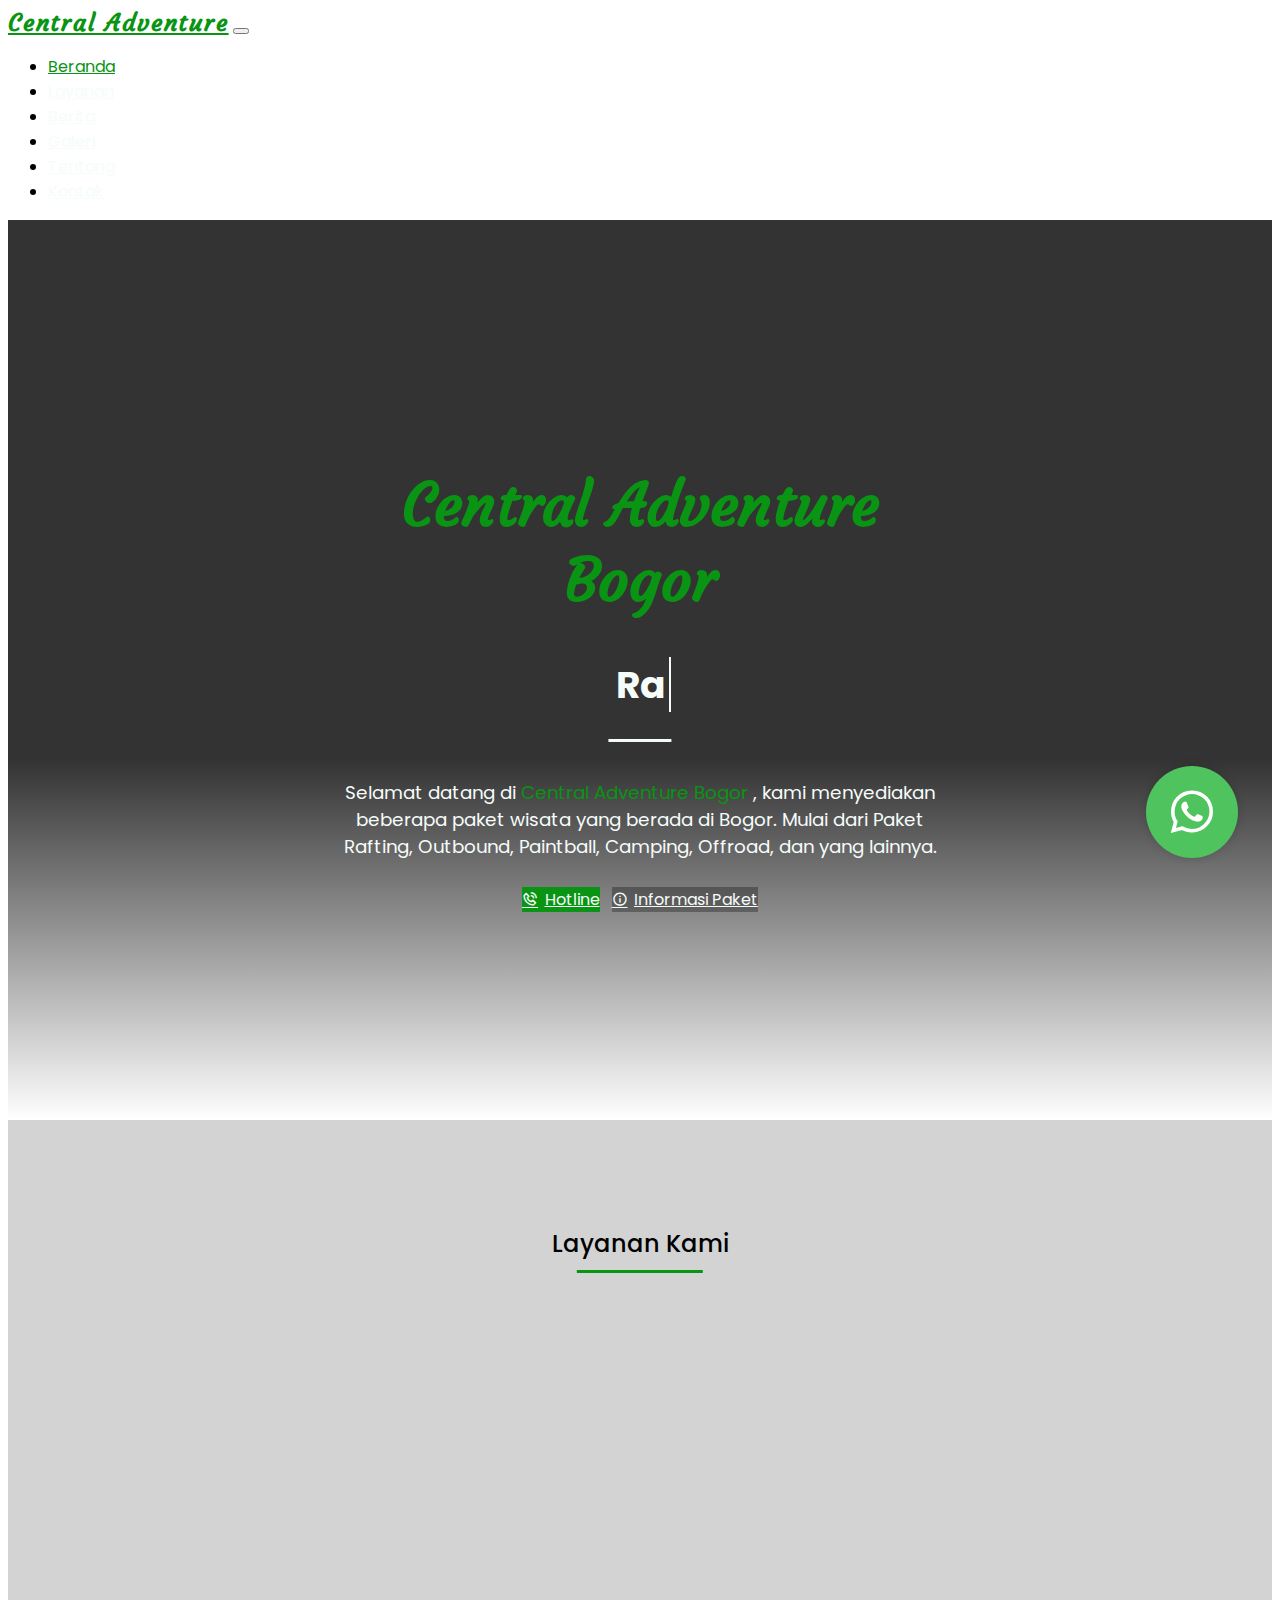
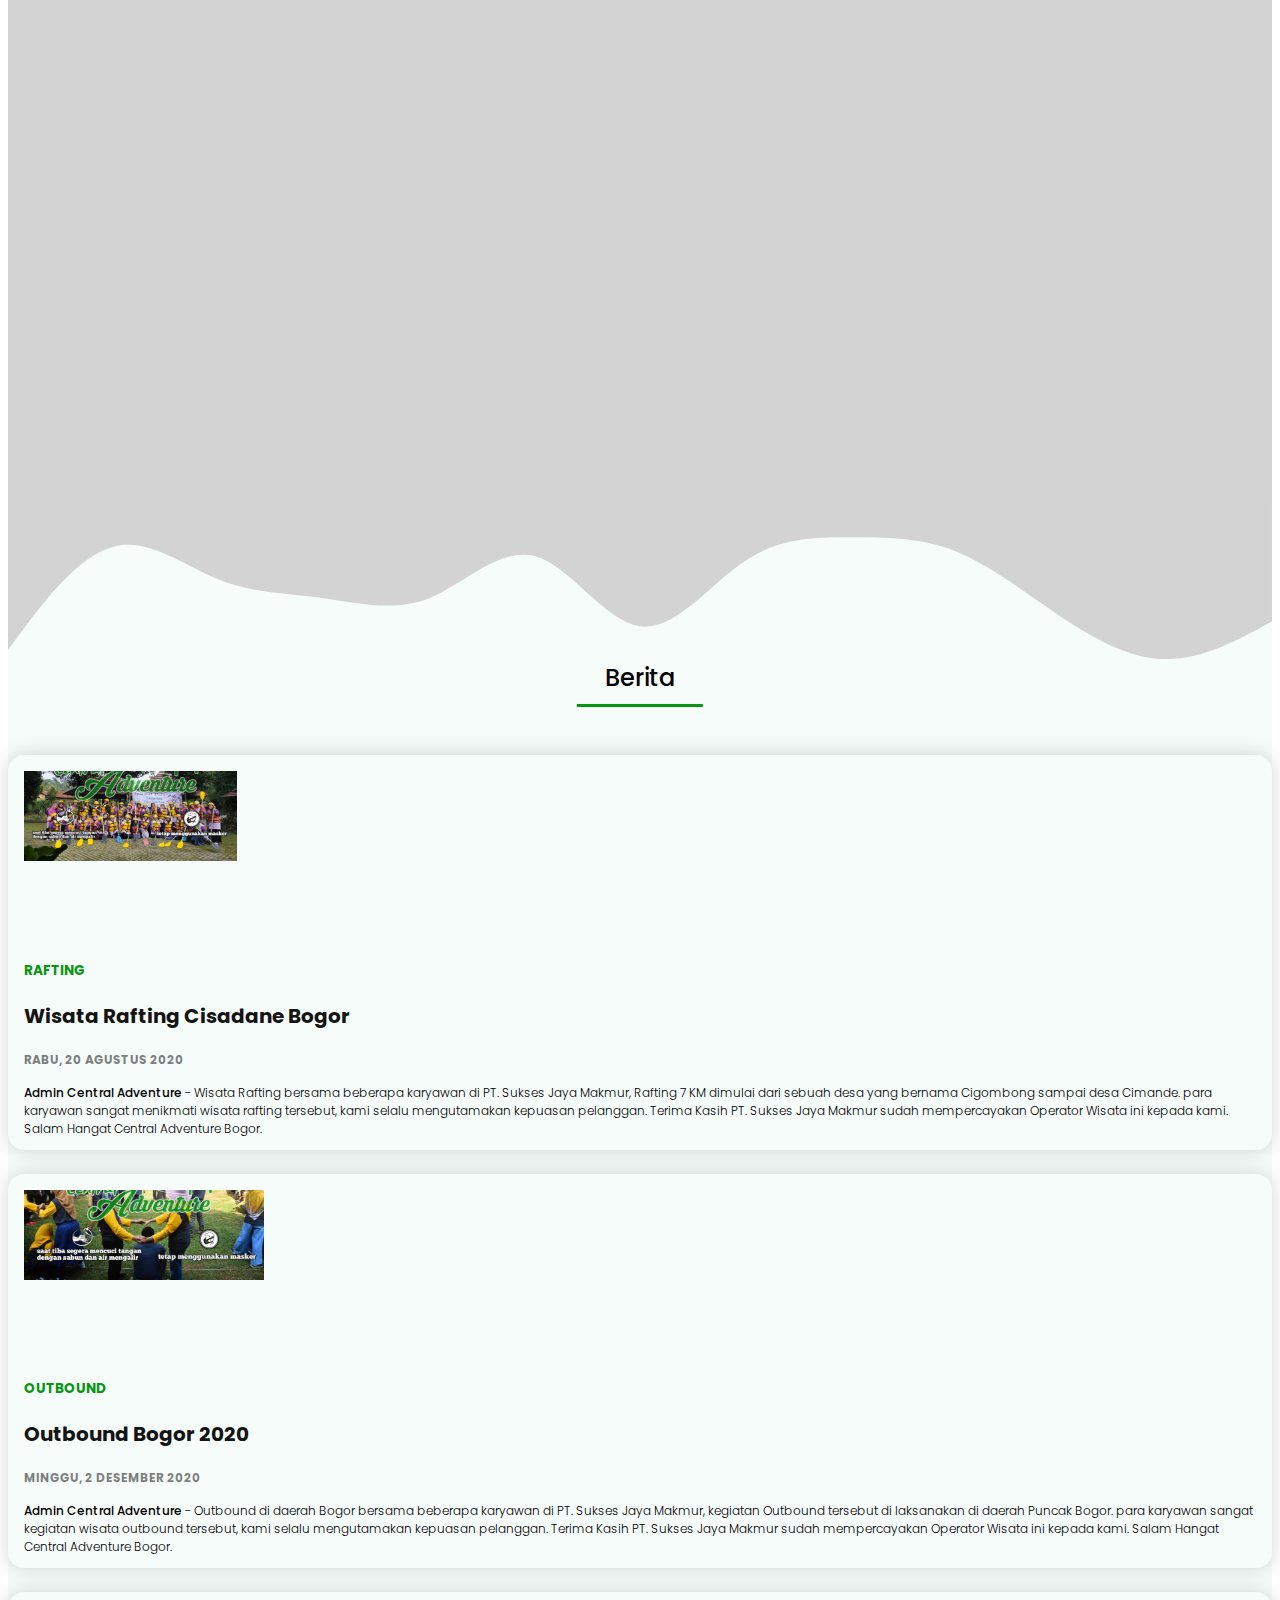
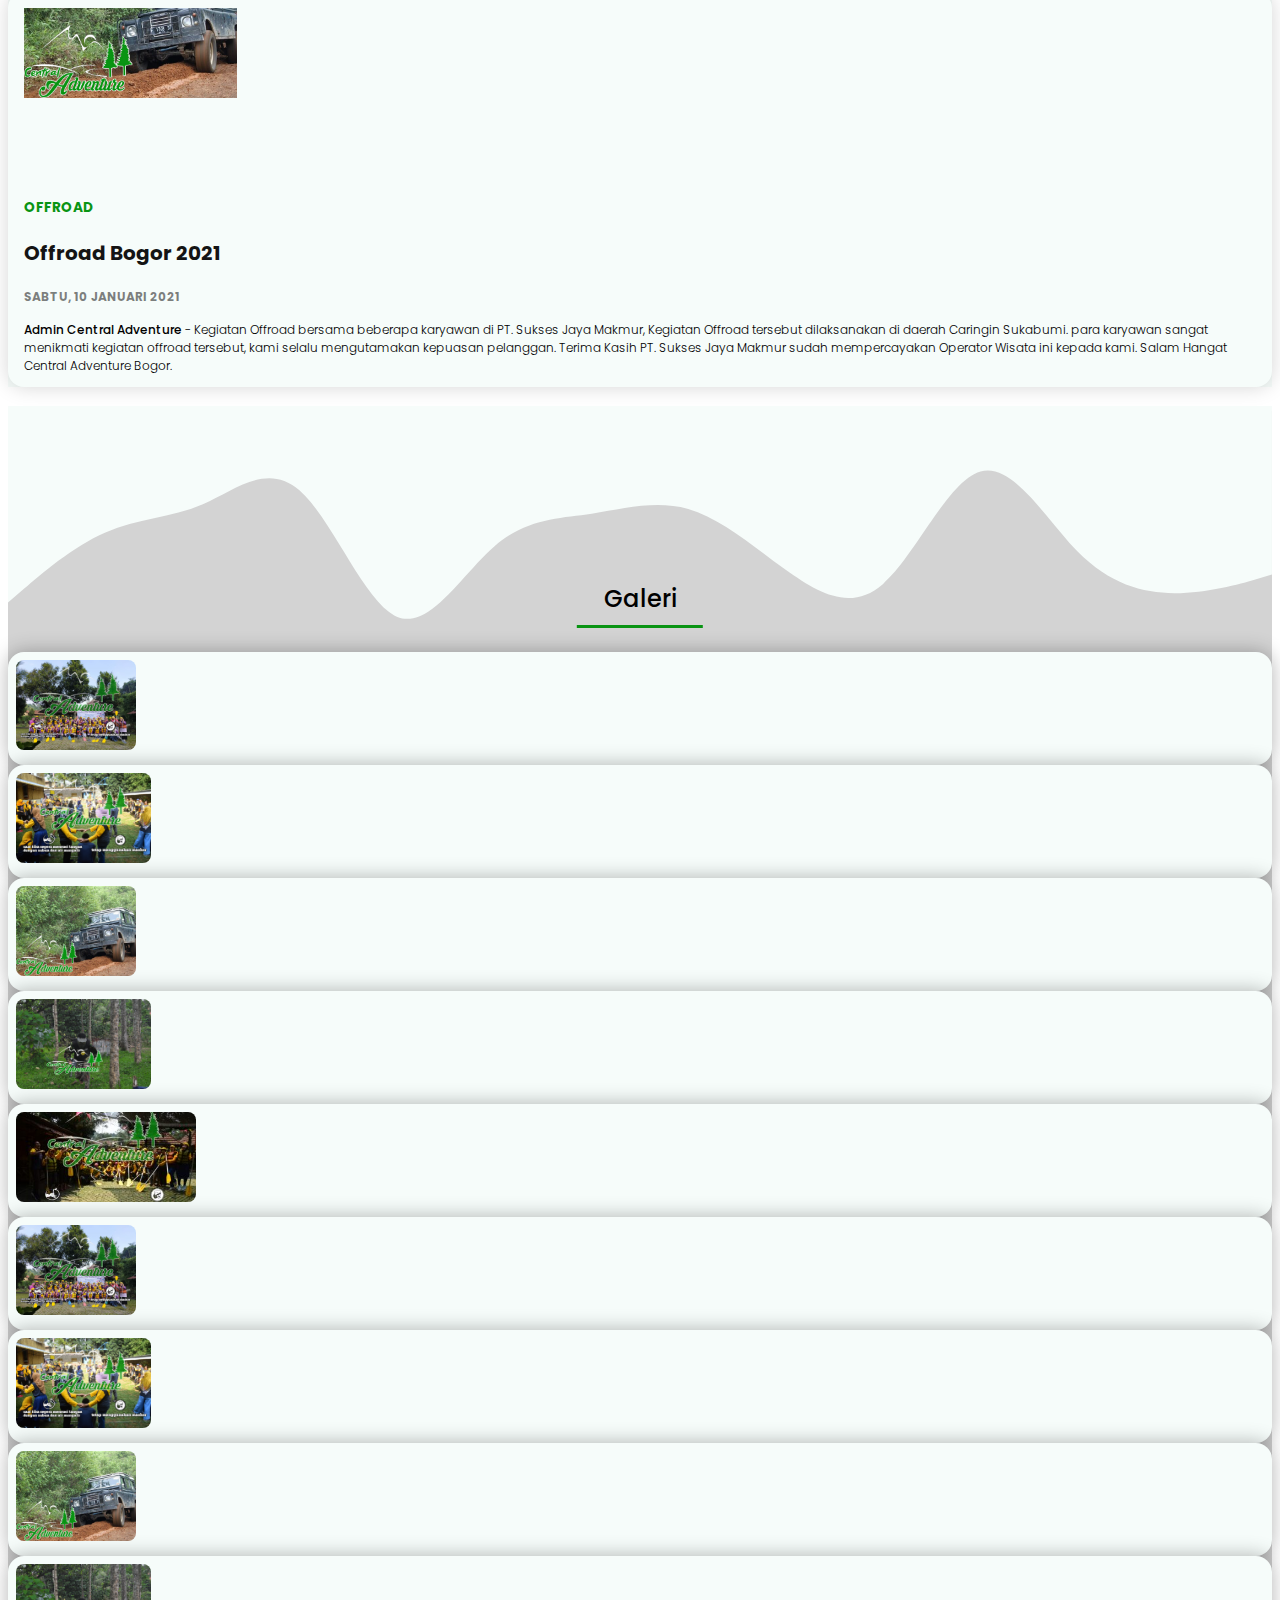
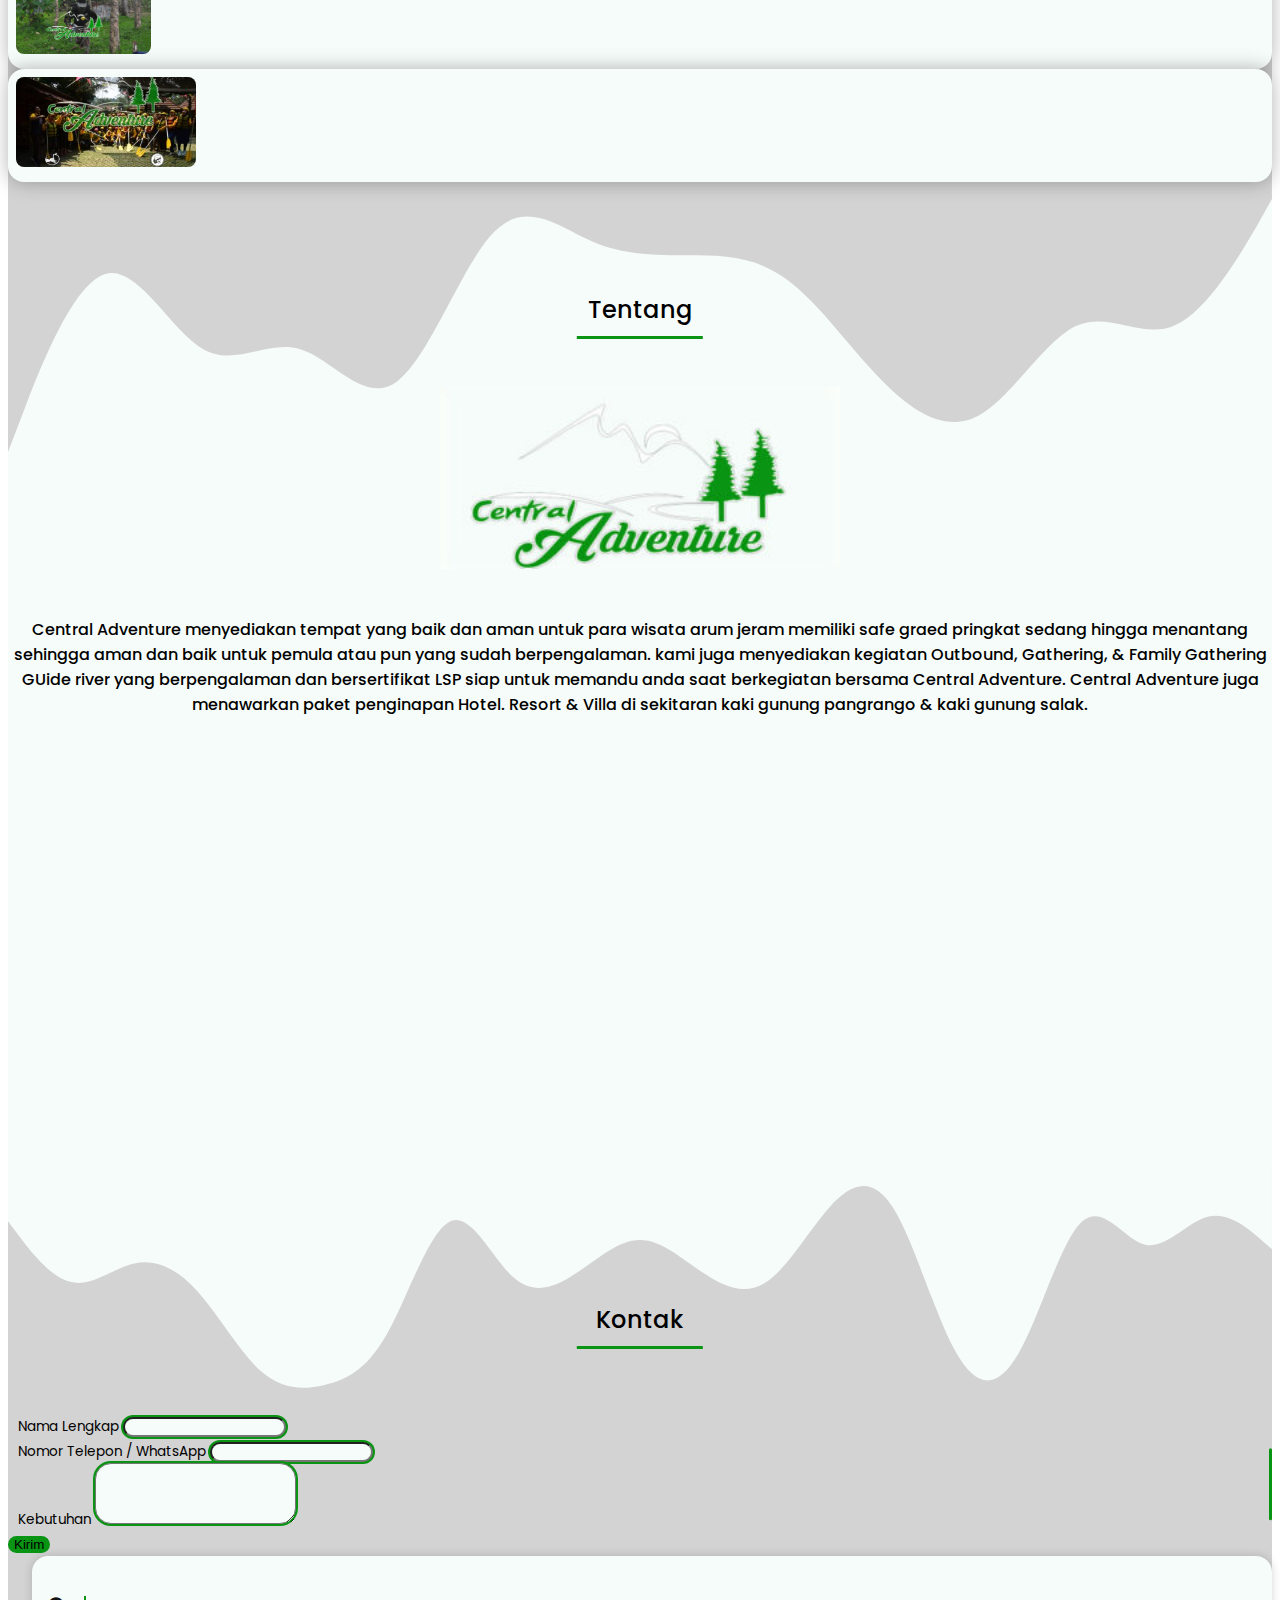
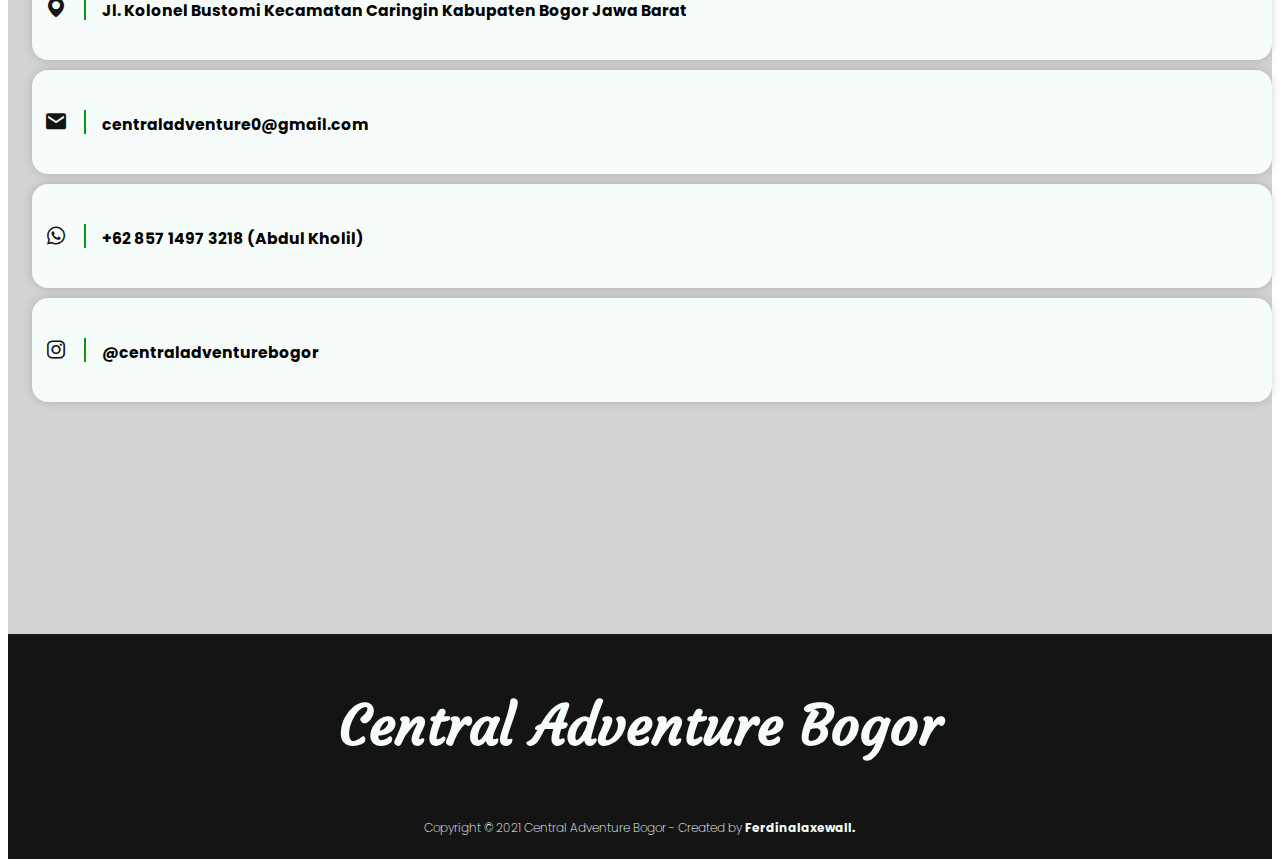
==== commit f3bade28: "mengubah gambar dan isi konten serta mengganti sedikit style yang ada di css" ====
--- a/index.html
+++ b/index.html
@@ -138,7 +138,7 @@
             </div>
           </div>
           <div class="card">
-            <a href="assets/img/camping.jpg" data-lightbox="camping" data-title="Dokumentasi camping Bersama Central Adventure Bogor 2020">
+            <a href="assets/img/camping.jpg" data-lightbox="Camping" data-title="Dokumentasi Camping Bersama Central Adventure Bogor 2020">
               <img src="assets/img/camping.jpg" class="card-img-top" alt="">  
             </a>
             
@@ -184,16 +184,16 @@
             <div class="card">
               <div class="row">
                 <div class="col-lg-4 col-md-12">
-                  <a href="assets/img/rafting.jpg" data-lightbox="Rafting" data-title="Dokumentasi Rafting Bersama Central Adventure Bogor 2020">
-                    <img src="assets/img/rafting.jpg" class="card-img-top" alt="">  
+                  <a href="assets/img/outbound.jpg" data-lightbox="Outbound" data-title="Dokumentasi Outbound Bersama Central Adventure Bogor 2020">
+                    <img src="assets/img/outbound.jpg" class="card-img-top" alt="">  
                   </a>
                 </div>
                 <div class="col-lg-8 col-md-12">
                   <div class="card-body">
-                    <h5 class="card-category">Rafting</h5>
-                    <h3 class="card-title">Wisata Rafting Cisadane Bogor</h3>
-                    <h5 class="card-date">Rabu, 20 Agustus 2020</h5>
-                    <p class="card-desc"><span> Admin Central Adventure </span> - Wisata Rafting bersama beberapa karyawan di PT. Sukses Jaya Makmur, Rafting 7  KM dimulai dari sebuah desa yang bernama Cigombong sampai desa Cimande. para karyawan sangat menikmati wisata rafting tersebut, kami selalu mengutamakan kepuasan pelanggan. Terima Kasih PT. Sukses Jaya Makmur sudah mempercayakan Operator Wisata ini kepada kami. Salam Hangat Central Adventure Bogor. </p>
+                    <h5 class="card-category">Outbound</h5>
+                    <h3 class="card-title">Outbound Bogor 2020</h3>
+                    <h5 class="card-date">Minggu, 2 Desember 2020</h5>
+                    <p class="card-desc"><span> Admin Central Adventure </span> - Outbound di daerah Bogor bersama beberapa karyawan di PT. Sukses Jaya Makmur, kegiatan Outbound tersebut di laksanakan di daerah Puncak Bogor. para karyawan sangat kegiatan wisata outbound tersebut, kami selalu mengutamakan kepuasan pelanggan. Terima Kasih PT. Sukses Jaya Makmur sudah mempercayakan Operator Wisata ini kepada kami. Salam Hangat Central Adventure Bogor. </p>
                   </div>
                 </div>
               </div>
@@ -201,16 +201,16 @@
             <div class="card">
               <div class="row">
                 <div class="col-lg-4 col-md-12">
-                  <a href="assets/img/rafting.jpg" data-lightbox="Rafting" data-title="Dokumentasi Rafting Bersama Central Adventure Bogor 2020">
-                    <img src="assets/img/rafting.jpg" class="card-img-top" alt="">  
+                  <a href="assets/img/offroad.jpg" data-lightbox="Offroad" data-title="Dokumentasi Offroad Bersama Central Adventure Bogor 2020">
+                    <img src="assets/img/offroad.jpg" class="card-img-top" alt="">  
                   </a>
                 </div>
                 <div class="col-lg-8 col-md-12">
                   <div class="card-body">
-                    <h5 class="card-category">Rafting</h5>
-                    <h3 class="card-title">Wisata Rafting Cisadane Bogor</h3>
-                    <h5 class="card-date">Rabu, 20 Agustus 2020</h5>
-                    <p class="card-desc"><span> Admin Central Adventure </span> - Wisata Rafting bersama beberapa karyawan di PT. Sukses Jaya Makmur, Rafting 7  KM dimulai dari sebuah desa yang bernama Cigombong sampai desa Cimande. para karyawan sangat menikmati wisata rafting tersebut, kami selalu mengutamakan kepuasan pelanggan. Terima Kasih PT. Sukses Jaya Makmur sudah mempercayakan Operator Wisata ini kepada kami. Salam Hangat Central Adventure Bogor. </p>
+                    <h5 class="card-category">Offroad</h5>
+                    <h3 class="card-title">Offroad Bogor 2021</h3>
+                    <h5 class="card-date">Sabtu, 10 Januari 2021</h5>
+                    <p class="card-desc"><span> Admin Central Adventure </span> - Kegiatan Offroad bersama beberapa karyawan di PT. Sukses Jaya Makmur, Kegiatan Offroad tersebut dilaksanakan di daerah Caringin Sukabumi. para karyawan sangat menikmati kegiatan offroad tersebut, kami selalu mengutamakan kepuasan pelanggan. Terima Kasih PT. Sukses Jaya Makmur sudah mempercayakan Operator Wisata ini kepada kami. Salam Hangat Central Adventure Bogor. </p>
                   </div>
                 </div>
               </div>
@@ -229,55 +229,55 @@
       <div class="container">
         <h2 class="content-title">Galeri</h2>
 
-        <div class="row content-gallery mt-5">
+        <div class="row content-gallery mt-5 justify-content-center">
           <div class="col-lg-2 col-md-3 col-sm-6 mb-4">
             <a href="assets/img/rafting.jpg" class="gallery-item" data-lightbox="Rafting" data-title="Dokumentasi Rafting Bersama Central Adventure Bogor 2020">
               <img src="assets/img/rafting.jpg" class="card-img-top" alt="">
             </a>
           </div>
           <div class="col-lg-2 col-md-3 col-sm-6 mb-4">
+            <a href="assets/img/outbound.jpg" class="gallery-item" data-lightbox="Outbound" data-title="Dokumentasi Outbound Bersama Central Adventure Bogor 2020">
+              <img src="assets/img/outbound.jpg" class="card-img-top" alt="">
+            </a>
+          </div>
+          <div class="col-lg-2 col-md-3 col-sm-6 mb-4">
+            <a href="assets/img/offroad.jpg" class="gallery-item" data-lightbox="Offroad" data-title="Dokumentasi Offroad Bersama Central Adventure Bogor 2020">
+              <img src="assets/img/offroad.jpg" class="card-img-top" alt="">
+            </a>
+          </div>
+          <div class="col-lg-2 col-md-3 col-sm-6 mb-4">
+            <a href="assets/img/paintball.jpg" class="gallery-item" data-lightbox="Paintball" data-title="Dokumentasi Paintball Bersama Central Adventure Bogor 2020">
+              <img src="assets/img/paintball.jpg" class="card-img-top" alt="">
+            </a>
+          </div>
+          <div class="col-lg-2 col-md-3 col-sm-6 mb-4">
+            <a href="assets/img/camping.jpg" class="gallery-item" data-lightbox="Camping" data-title="Dokumentasi Camping Bersama Central Adventure Bogor 2020">
+              <img src="assets/img/camping.jpg" class="card-img-top" alt="">
+            </a>
+          </div>
+          <div class="col-lg-2 col-md-3 col-sm-6 mb-4">
             <a href="assets/img/rafting.jpg" class="gallery-item" data-lightbox="Rafting" data-title="Dokumentasi Rafting Bersama Central Adventure Bogor 2020">
               <img src="assets/img/rafting.jpg" class="card-img-top" alt="">
             </a>
           </div>
           <div class="col-lg-2 col-md-3 col-sm-6 mb-4">
-            <a href="assets/img/rafting.jpg" class="gallery-item" data-lightbox="Rafting" data-title="Dokumentasi Rafting Bersama Central Adventure Bogor 2020">
-              <img src="assets/img/rafting.jpg" class="card-img-top" alt="">
-            </a>
-          </div>
-          <div class="col-lg-2 col-md-3 col-sm-6 mb-4">
-            <a href="assets/img/rafting.jpg" class="gallery-item" data-lightbox="Rafting" data-title="Dokumentasi Rafting Bersama Central Adventure Bogor 2020">
-              <img src="assets/img/rafting.jpg" class="card-img-top" alt="">
-            </a>
-          </div>
-          <div class="col-lg-2 col-md-3 col-sm-6 mb-4">
-            <a href="assets/img/rafting.jpg" class="gallery-item" data-lightbox="Rafting" data-title="Dokumentasi Rafting Bersama Central Adventure Bogor 2020">
-              <img src="assets/img/rafting.jpg" class="card-img-top" alt="">
-            </a>
-          </div>
-          <div class="col-lg-2 col-md-3 col-sm-6 mb-4">
-            <a href="assets/img/rafting.jpg" class="gallery-item" data-lightbox="Rafting" data-title="Dokumentasi Rafting Bersama Central Adventure Bogor 2020">
-              <img src="assets/img/rafting.jpg" class="card-img-top" alt="">
-            </a>
-          </div>
-          <div class="col-lg-2 col-md-3 col-sm-6 mb-4">
-            <a href="assets/img/rafting.jpg" class="gallery-item" data-lightbox="Rafting" data-title="Dokumentasi Rafting Bersama Central Adventure Bogor 2020">
-              <img src="assets/img/rafting.jpg" class="card-img-top" alt="">
-            </a>
-          </div>
-          <div class="col-lg-2 col-md-3 col-sm-6 mb-4">
-            <a href="assets/img/rafting.jpg" class="gallery-item" data-lightbox="Rafting" data-title="Dokumentasi Rafting Bersama Central Adventure Bogor 2020">
-              <img src="assets/img/rafting.jpg" class="card-img-top" alt="">
-            </a>
-          </div>
-          <div class="col-lg-2 col-md-3 col-sm-6 mb-4">
-            <a href="assets/img/rafting.jpg" class="gallery-item" data-lightbox="Rafting" data-title="Dokumentasi Rafting Bersama Central Adventure Bogor 2020">
-              <img src="assets/img/rafting.jpg" class="card-img-top" alt="">
-            </a>
-          </div>
-          <div class="col-lg-2 col-md-3 col-sm-6 mb-4">
-            <a href="assets/img/rafting.jpg" class="gallery-item" data-lightbox="Rafting" data-title="Dokumentasi Rafting Bersama Central Adventure Bogor 2020">
-              <img src="assets/img/rafting.jpg" class="card-img-top" alt="">
+            <a href="assets/img/outbound.jpg" class="gallery-item" data-lightbox="Outbound" data-title="Dokumentasi Outbound Bersama Central Adventure Bogor 2020">
+              <img src="assets/img/outbound.jpg" class="card-img-top" alt="">
+            </a>
+          </div>
+          <div class="col-lg-2 col-md-3 col-sm-6 mb-4">
+            <a href="assets/img/offroad.jpg" class="gallery-item" data-lightbox="Offroad" data-title="Dokumentasi Offroad Bersama Central Adventure Bogor 2020">
+              <img src="assets/img/offroad.jpg" class="card-img-top" alt="">
+            </a>
+          </div>
+          <div class="col-lg-2 col-md-3 col-sm-6 mb-4">
+            <a href="assets/img/paintball.jpg" class="gallery-item" data-lightbox="Paintball" data-title="Dokumentasi Paintball Bersama Central Adventure Bogor 2020">
+              <img src="assets/img/paintball.jpg" class="card-img-top" alt="">
+            </a>
+          </div>
+          <div class="col-lg-2 col-md-3 col-sm-6 mb-4">
+            <a href="assets/img/camping.jpg" class="gallery-item" data-lightbox="Camping" data-title="Dokumentasi Camping Bersama Central Adventure Bogor 2020">
+              <img src="assets/img/camping.jpg" class="card-img-top" alt="">
             </a>
           </div>
         </div>
--- a/assets/css/style.css
+++ b/assets/css/style.css
@@ -440,6 +440,8 @@
 .galeri .gallery-item img{
     border-radius: calc(var(--border-radius) - 0.5em);
     transition: all .3s ease;
+    height: 89.98px;
+    object-fit: cover;
 }
 
 .galeri .gallery-item img:hover{
@@ -488,7 +490,7 @@
     background: var(--clr-second-background);
     position: relative;
     z-index: -2;
-    padding-bottom: 2em;
+    padding-bottom: 5em;
 }
 
 .kontak .content-title{
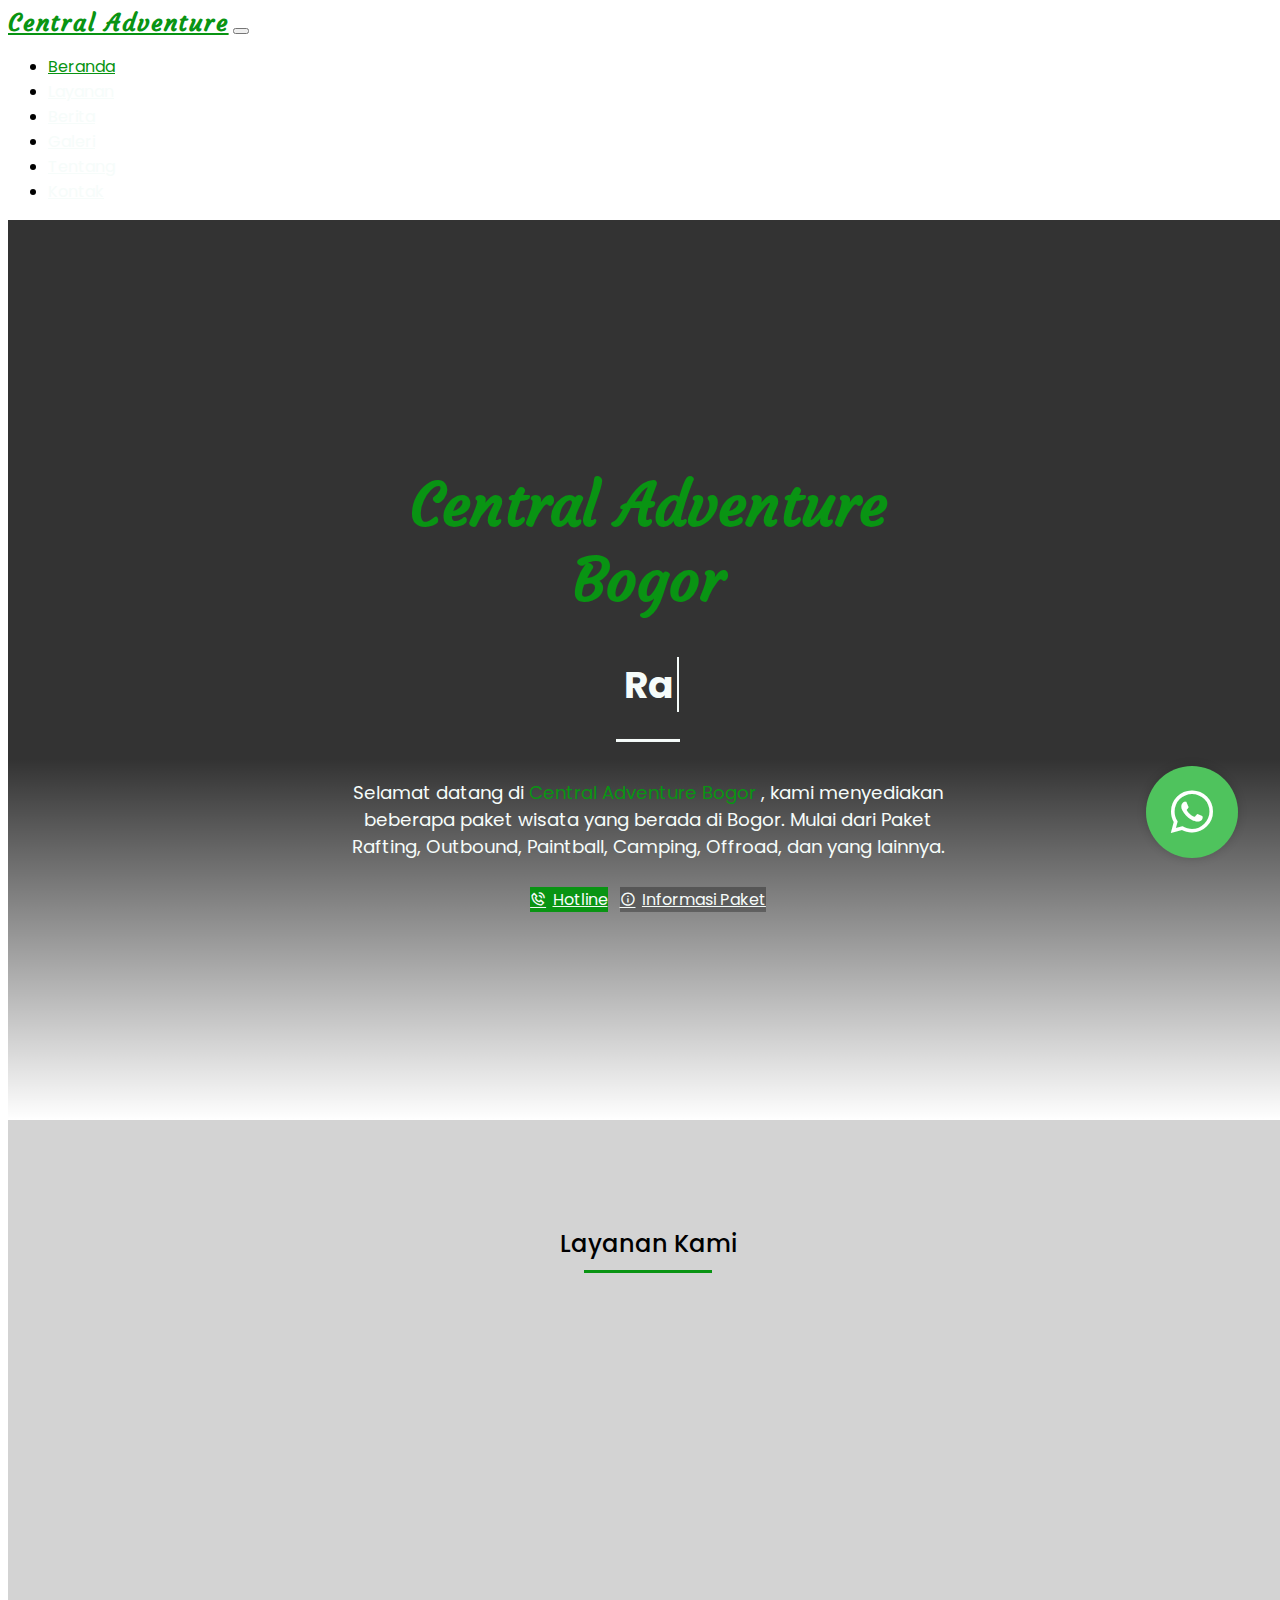
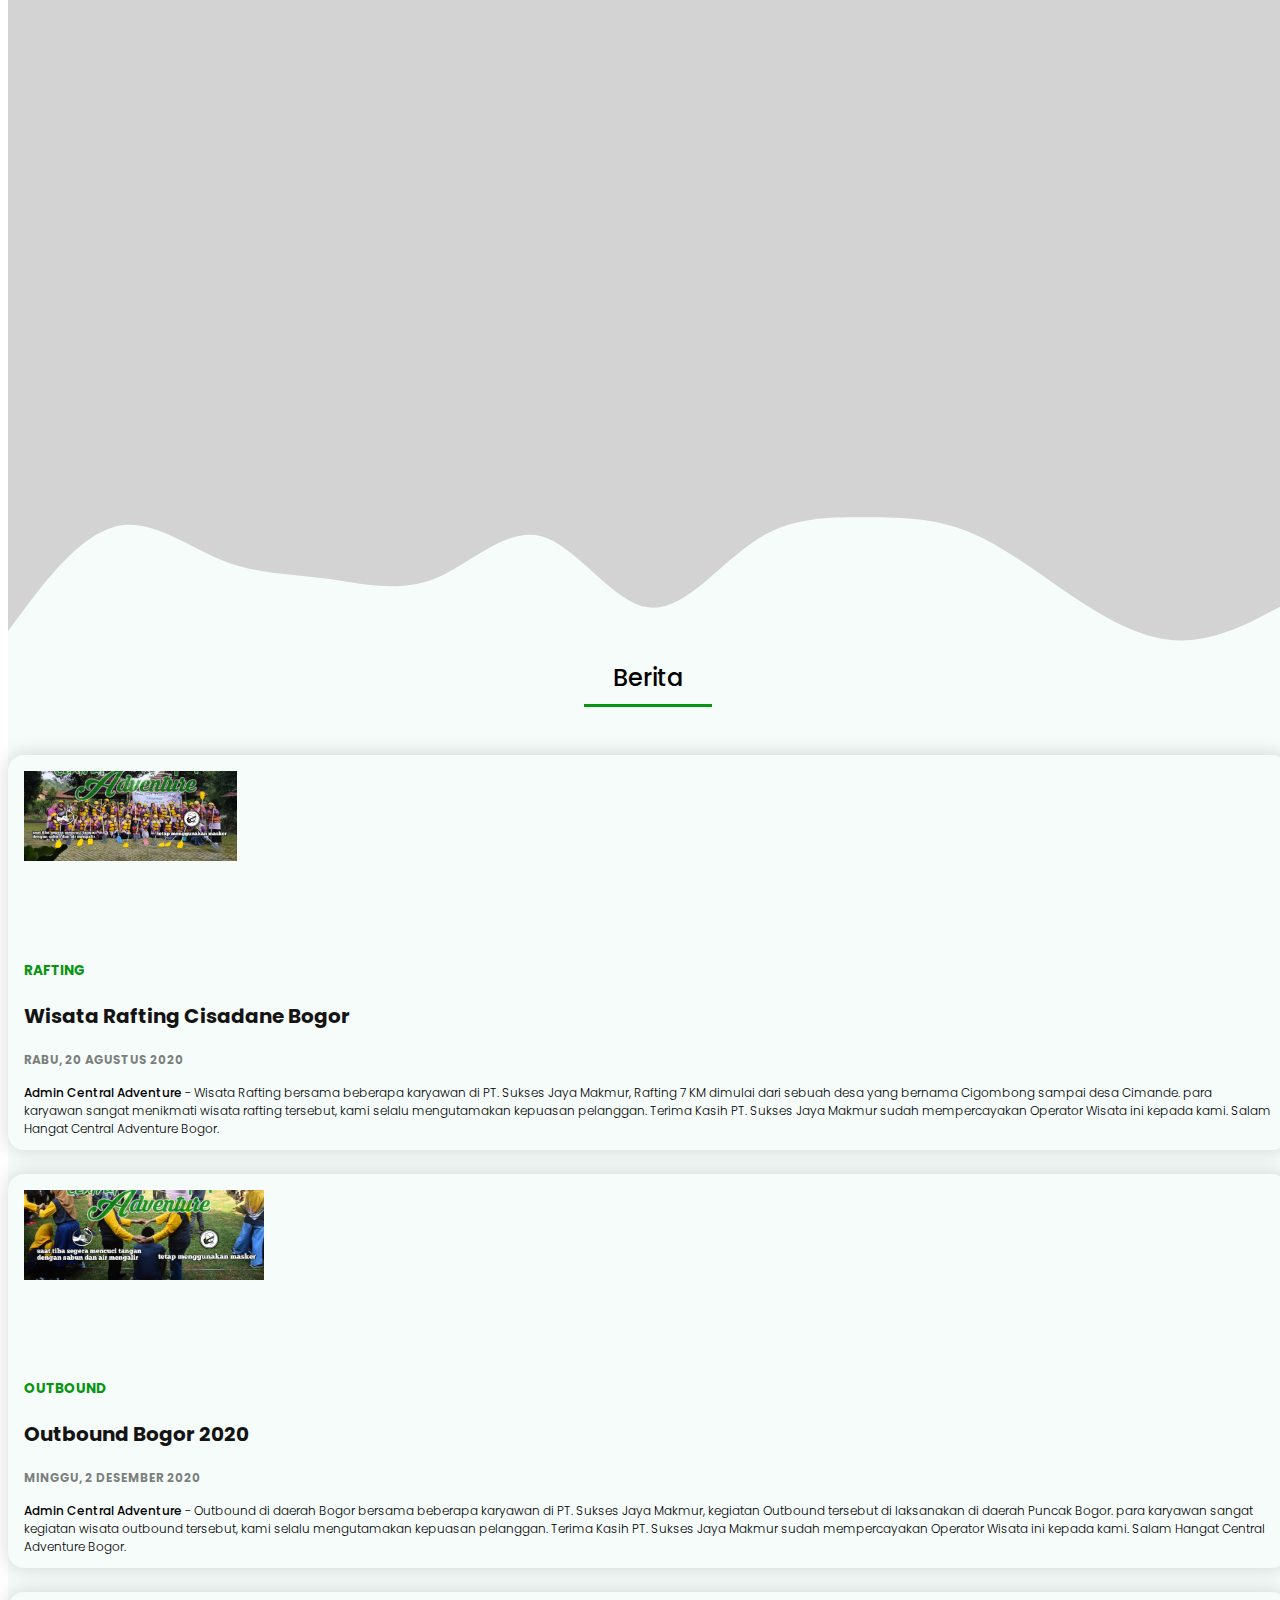
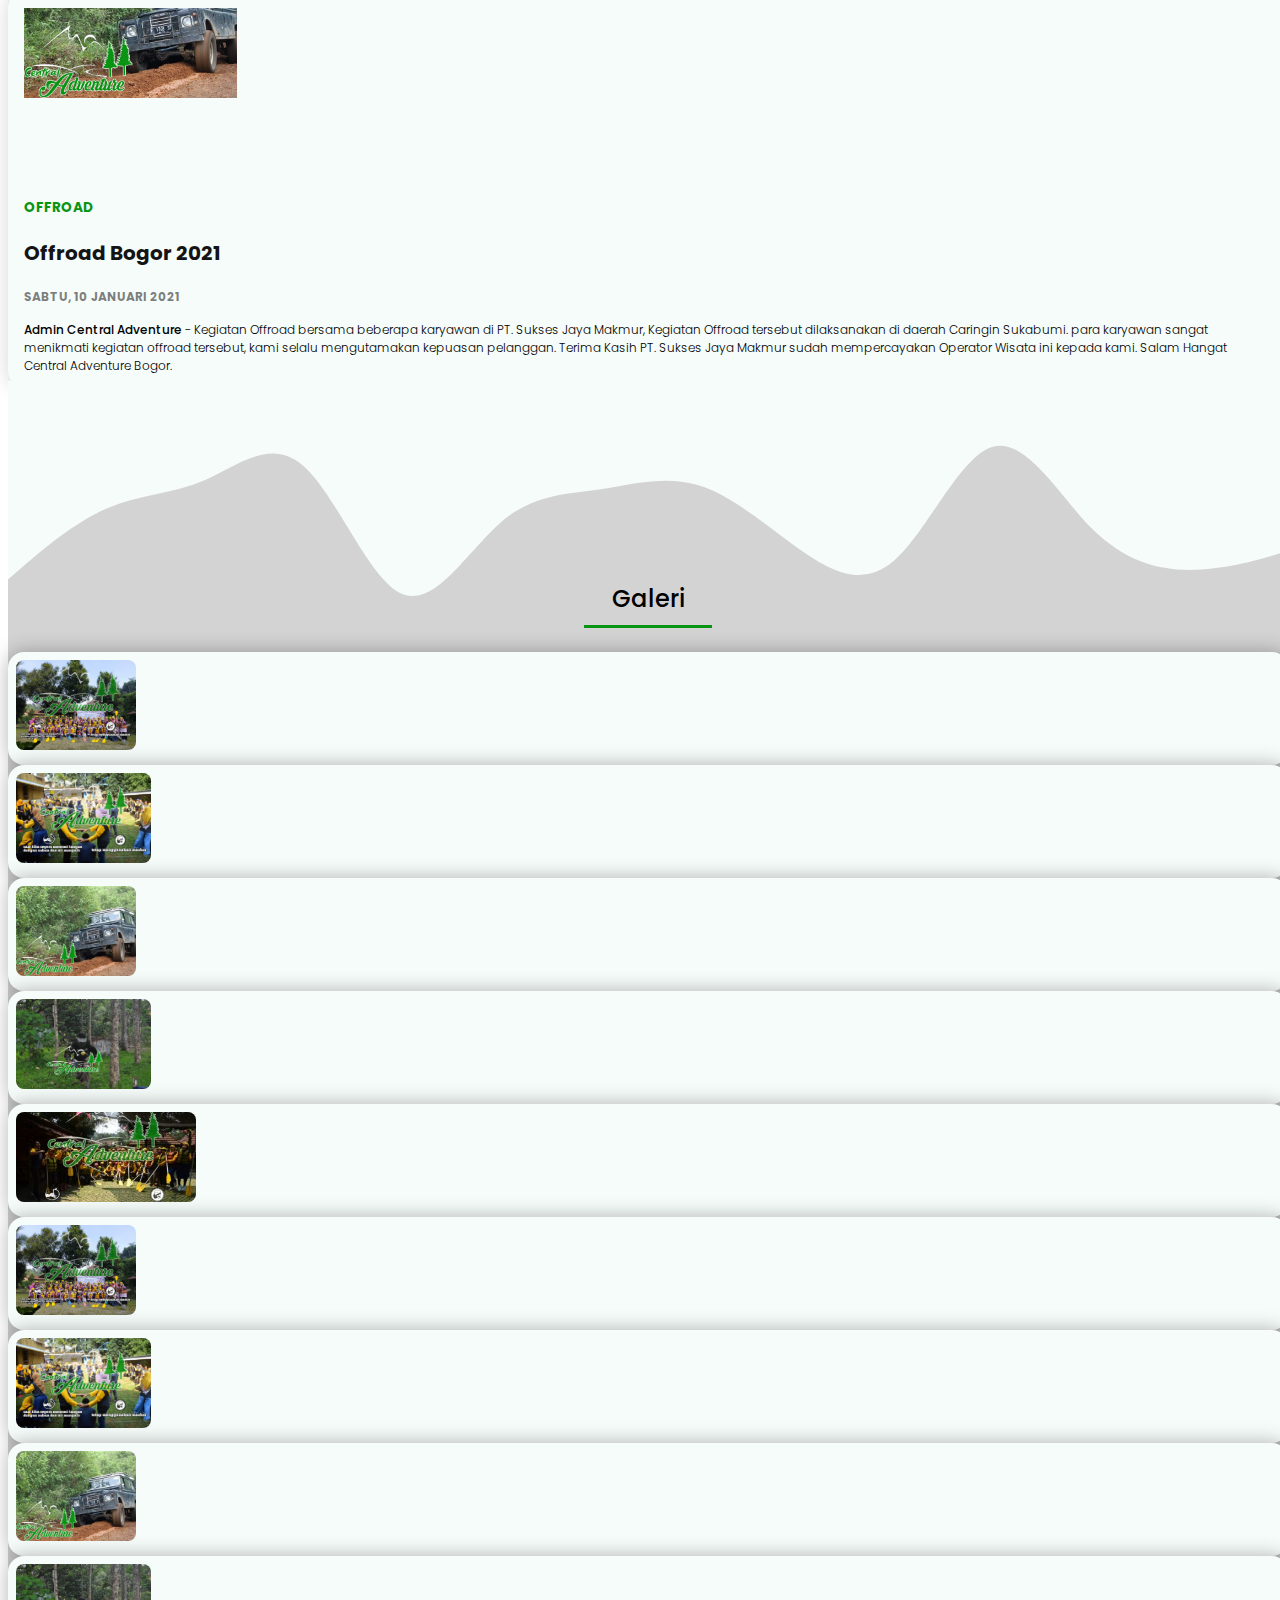
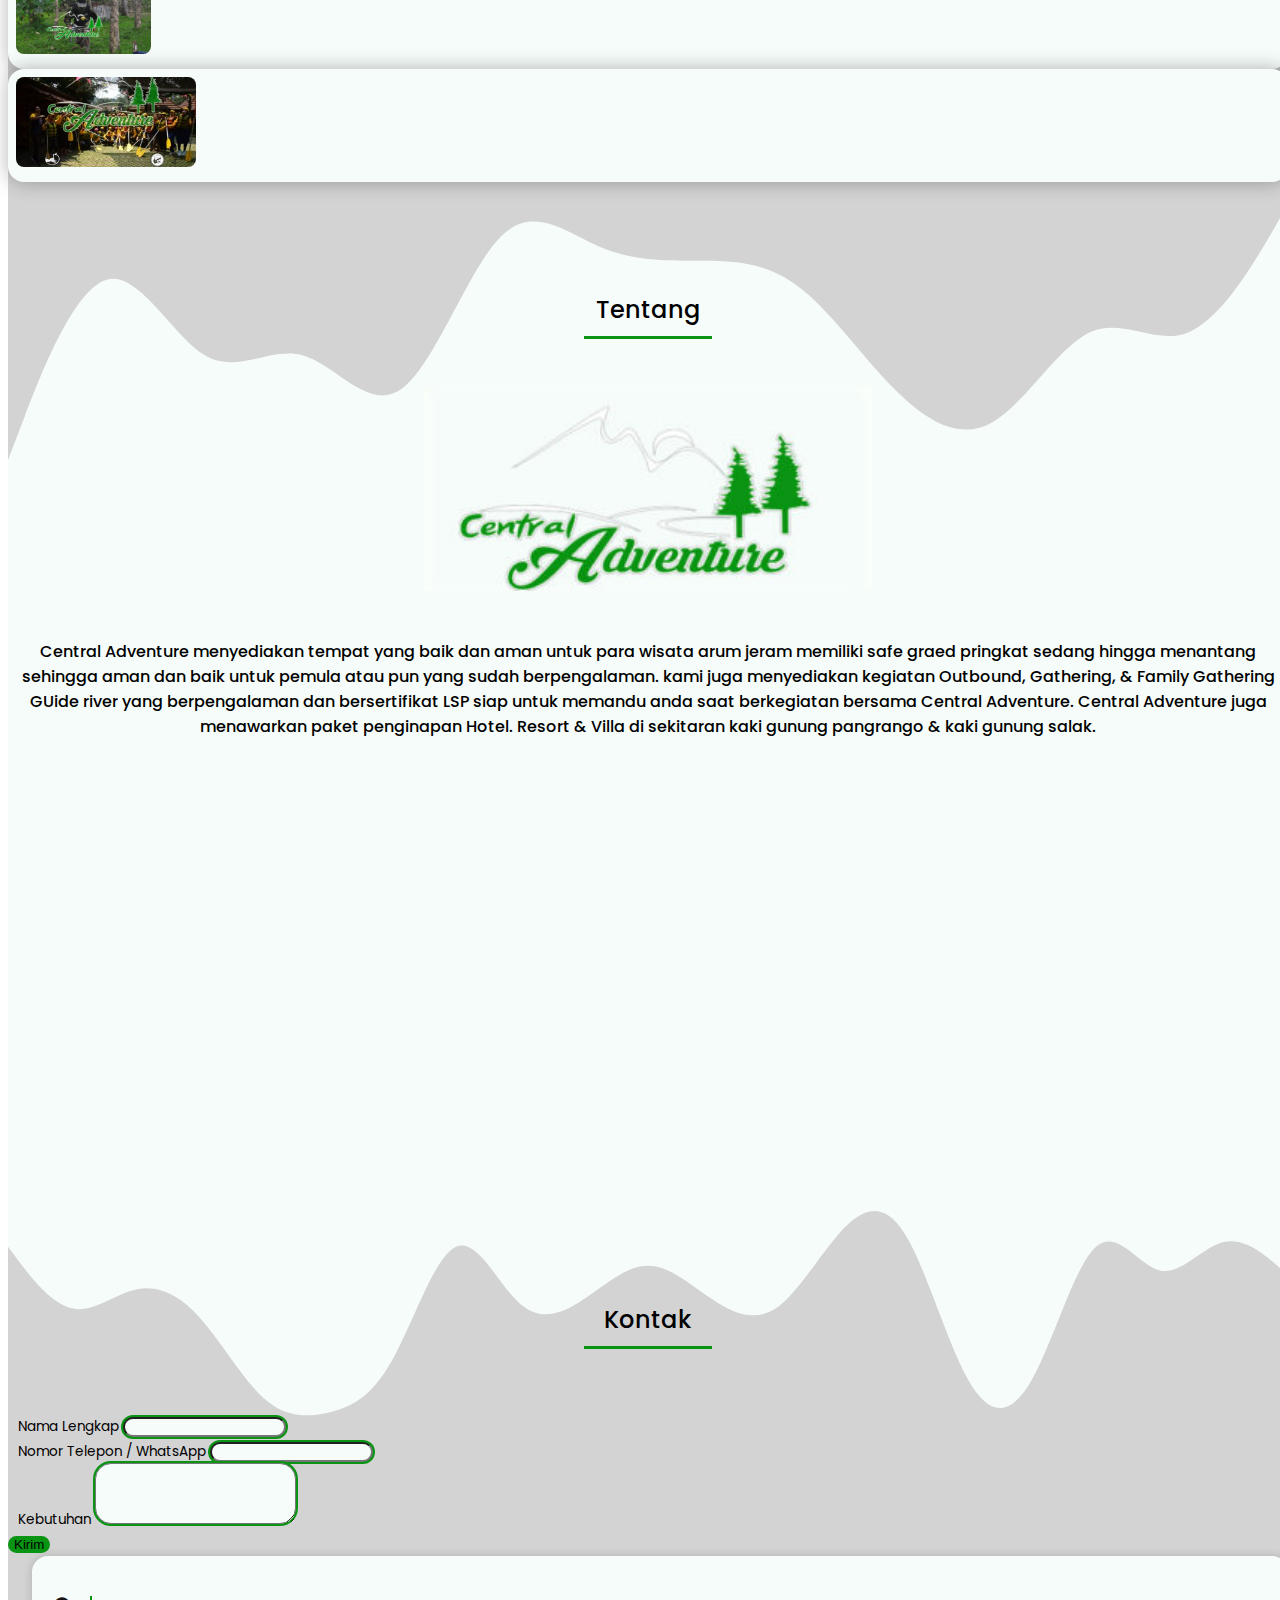
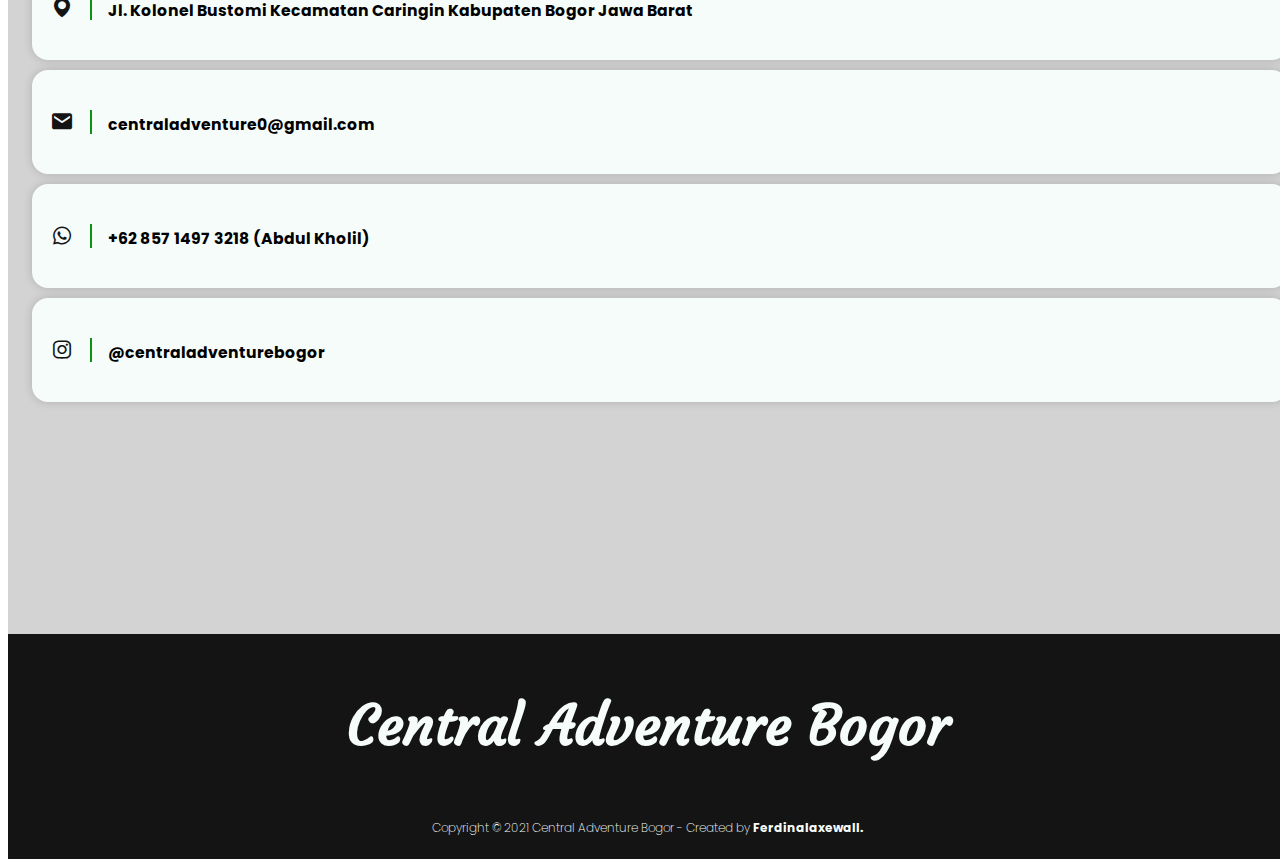
==== commit b3c07eb3: "fixing responsive (2)" ====
--- a/index.html
+++ b/index.html
@@ -87,7 +87,7 @@
     <section class="content layanan" id="layanan">
       <div class="container">
         <h2 class="content-title">Layanan Kami</h2>
-
+        
         <div class="owl-carousel owl-theme">
           <div class="card">
             <a href="assets/img/rafting.jpg" data-lightbox="Rafting" data-title="Dokumentasi Rafting Bersama Central Adventure Bogor 2020">
@@ -232,52 +232,52 @@
         <div class="row content-gallery mt-5 justify-content-center">
           <div class="col-lg-2 col-md-3 col-sm-6 mb-4">
             <a href="assets/img/rafting.jpg" class="gallery-item" data-lightbox="Rafting" data-title="Dokumentasi Rafting Bersama Central Adventure Bogor 2020">
-              <img src="assets/img/rafting.jpg" class="card-img-top" alt="">
+              <img src="assets/img/rafting.jpg" class="card-img-top" alt="" loading="lazy">
             </a>
           </div>
           <div class="col-lg-2 col-md-3 col-sm-6 mb-4">
             <a href="assets/img/outbound.jpg" class="gallery-item" data-lightbox="Outbound" data-title="Dokumentasi Outbound Bersama Central Adventure Bogor 2020">
-              <img src="assets/img/outbound.jpg" class="card-img-top" alt="">
+              <img src="assets/img/outbound.jpg" class="card-img-top" alt="" loading="lazy">
             </a>
           </div>
           <div class="col-lg-2 col-md-3 col-sm-6 mb-4">
             <a href="assets/img/offroad.jpg" class="gallery-item" data-lightbox="Offroad" data-title="Dokumentasi Offroad Bersama Central Adventure Bogor 2020">
-              <img src="assets/img/offroad.jpg" class="card-img-top" alt="">
+              <img src="assets/img/offroad.jpg" class="card-img-top" alt="" loading="lazy">
             </a>
           </div>
           <div class="col-lg-2 col-md-3 col-sm-6 mb-4">
             <a href="assets/img/paintball.jpg" class="gallery-item" data-lightbox="Paintball" data-title="Dokumentasi Paintball Bersama Central Adventure Bogor 2020">
-              <img src="assets/img/paintball.jpg" class="card-img-top" alt="">
+              <img src="assets/img/paintball.jpg" class="card-img-top" alt="" loading="lazy">
             </a>
           </div>
           <div class="col-lg-2 col-md-3 col-sm-6 mb-4">
             <a href="assets/img/camping.jpg" class="gallery-item" data-lightbox="Camping" data-title="Dokumentasi Camping Bersama Central Adventure Bogor 2020">
-              <img src="assets/img/camping.jpg" class="card-img-top" alt="">
+              <img src="assets/img/camping.jpg" class="card-img-top" alt="" loading="lazy">
             </a>
           </div>
           <div class="col-lg-2 col-md-3 col-sm-6 mb-4">
             <a href="assets/img/rafting.jpg" class="gallery-item" data-lightbox="Rafting" data-title="Dokumentasi Rafting Bersama Central Adventure Bogor 2020">
-              <img src="assets/img/rafting.jpg" class="card-img-top" alt="">
+              <img src="assets/img/rafting.jpg" class="card-img-top" alt="" loading="lazy">
             </a>
           </div>
           <div class="col-lg-2 col-md-3 col-sm-6 mb-4">
             <a href="assets/img/outbound.jpg" class="gallery-item" data-lightbox="Outbound" data-title="Dokumentasi Outbound Bersama Central Adventure Bogor 2020">
-              <img src="assets/img/outbound.jpg" class="card-img-top" alt="">
+              <img src="assets/img/outbound.jpg" class="card-img-top" alt="" loading="lazy">
             </a>
           </div>
           <div class="col-lg-2 col-md-3 col-sm-6 mb-4">
             <a href="assets/img/offroad.jpg" class="gallery-item" data-lightbox="Offroad" data-title="Dokumentasi Offroad Bersama Central Adventure Bogor 2020">
-              <img src="assets/img/offroad.jpg" class="card-img-top" alt="">
+              <img src="assets/img/offroad.jpg" class="card-img-top" alt="" loading="lazy">
             </a>
           </div>
           <div class="col-lg-2 col-md-3 col-sm-6 mb-4">
             <a href="assets/img/paintball.jpg" class="gallery-item" data-lightbox="Paintball" data-title="Dokumentasi Paintball Bersama Central Adventure Bogor 2020">
-              <img src="assets/img/paintball.jpg" class="card-img-top" alt="">
+              <img src="assets/img/paintball.jpg" class="card-img-top" alt="" loading="lazy">
             </a>
           </div>
           <div class="col-lg-2 col-md-3 col-sm-6 mb-4">
             <a href="assets/img/camping.jpg" class="gallery-item" data-lightbox="Camping" data-title="Dokumentasi Camping Bersama Central Adventure Bogor 2020">
-              <img src="assets/img/camping.jpg" class="card-img-top" alt="">
+              <img src="assets/img/camping.jpg" class="card-img-top" alt="" loading="lazy">
             </a>
           </div>
         </div>
--- a/assets/css/style.css
+++ b/assets/css/style.css
@@ -15,11 +15,14 @@
 
 html{
     scroll-behavior: smooth;
+    max-width: 100px;
+    /* overflow-x: hidden; */
 }
 
 body{
     font-family: var(--font-family);
     height: 200vh;
+    width: 100vw;
     overflow-x: hidden;
 }
 
@@ -49,6 +52,9 @@
 .content{
     padding-top: calc(var(--nav-height) + 1.5em);
     min-height: 100vh;
+    max-width: 100vw;
+    /* overflow-x: hidden; */
+    /* overflow-y: hidden; */
 }
 
 .content .content-title{
@@ -75,6 +81,7 @@
 
 .owl-stage{
     padding-top: 10px;
+    width: 300px;
 }
 
 .owl-prev{
@@ -332,7 +339,8 @@
 
 .layanan .wave-effect{
     position: absolute;
-    bottom: -200px;
+    transform: translateY(100%);
+    bottom: 8vw;
     z-index: 2;
 }
 
@@ -402,8 +410,9 @@
 
 .berita .wave-effect{
     position: absolute;
-    bottom: -300px;
-    z-index: 1;
+    transform: translateY(100%);
+    bottom: .5vw;
+    z-index: 2;
 }
 
 /* Galeri */
@@ -450,7 +459,8 @@
 
 .galeri .wave-effect{
     position: absolute;
-    bottom: -270px;
+    transform: translateY(100%);
+    bottom: .5vw;
     z-index: 1;
 }
 
@@ -468,7 +478,7 @@
 
 .tentang .tentang-img{
     display: block;
-    width: 400px;
+    width: 35vw;
     margin-bottom: 3em;
     margin-top: 3em;
 }
@@ -479,7 +489,8 @@
 
 .tentang .wave-effect{
     position: absolute;
-    bottom: -250px;
+    transform: translateY(100%);
+    bottom: .5vw;
     z-index: 2;
 }
 
@@ -572,13 +583,16 @@
     margin-bottom: 10px;
     padding: .5em;
     margin-left: 1em;
+    word-break: break-all;
     border-radius: var(--border-radius);
     background: var(--clr-background);
     box-shadow: 0 0 10px rgba(0, 0, 0, 0.17);
+    cursor: default;
 }
 
 .kontak .content-kontak .content-address .address .icon{
     padding-right: .75em;
+    padding-left: .25em;
     position: relative;
 }
 
@@ -605,11 +619,13 @@
 .footer{
     background: var(--clr-black);
     height: 25vh;
+    width: 100vw;
     display: flex;
     flex-direction: column;
     justify-content: center;
     align-items: center;
     color: var(--clr-background);
+    overflow-x: hidden;
 }
 
 .footer .footer-title{
@@ -621,6 +637,7 @@
 .footer .copyright{
     font-size: .75em;
     font-weight: var(--fs-200);
+    text-align: center;
 }
 
 .footer .copyright .creator, .footer .copyright .creator:visited{
@@ -639,18 +656,38 @@
 /* Potrait Phone */
 
 @media (max-width: 575.98px) { 
+    /* html{
+        /* overflow-x: hidden; */
+        /* scro */
+    /* }  */
+
     .owl-prev{
-        left: -10px;
+        visibility: hidden;
     }
     .owl-next{
-        right: -10px;
+        visibility: hidden;
+    }
+
+    /* .float-btn{
+        bottom: 1.25em;
+        right: .5em;
+    } */
+
+    /* Navbar */
+
+    .navbar{
+        width: 100vw;
+    }
+
+    .navbar .navbar-brand{
+        font-size: 1em;
     }
     
     /* Layanan */
     
-    .layanan .wave-effect{
+    /* .layanan .wave-effect{
         top: 95vh !important;
-    }
+    } */
 
     /* Berita */
 
@@ -662,7 +699,21 @@
         margin-top: 2em;
     }
     
-    
+    /* Tentang */
+
+    .tentang .tentang-img{
+        width: 70vw;
+    }
+    
+    /* Footer */
+    
+    .footer .footer-title{
+        font-size: 1.75em;
+    }
+
+    .footer .copyright{
+        font-size: .5em;
+    }
 }
 
 @media (max-width: 991.98px) {
@@ -719,9 +770,9 @@
     
     /* Layanan */
     
-    .layanan .wave-effect{
+    /* .layanan .wave-effect{
         top: 90vh;
-    }
+    } */
     
     /* Berita */
     
@@ -743,9 +794,9 @@
         text-align: center;
     }
     
-    .berita .wave-effect{
+    /* .berita .wave-effect{
         bottom: -120px !important;
-    }
+    } */
 
     /* Galeri */
 
@@ -754,9 +805,9 @@
         margin-top: 0;
     }
 
-    .galeri .wave-effect{
+    /* .galeri .wave-effect{
         bottom: -120px !important;
-    }
+    } */
 
     /* Tentang */
 
@@ -768,9 +819,9 @@
         font-size: .75em;
     }
 
-    .tentang .wave-effect{
+    /* .tentang .wave-effect{
         bottom: -120px !important;
-    }
+    } */
 
     /* Kontak */
 
@@ -789,10 +840,22 @@
 
     .kontak .content-kontak .content-form{
         padding-right: 1em;
+        margin-bottom: 1.5em;
+        padding-bottom: .75em;
+
     }
 
     .kontak .content-kontak .content-form::after{
-        display: none;
+        height: 3px;
+        width: 30%;
+        transform: translateY(100%);
+        top: 100%;
+        left: 50%;
+        transform: translateX(-50%);
+    }
+
+    .kontak .content-kontak .content-address{
+        margin-top: .75em;
     }
 
     .kontak .content-kontak .content-address .address{
@@ -801,13 +864,13 @@
 
     /* Footer */
 
-    .footer .footer-title{
+    /* .footer .footer-title{
         font-size: 2.5em;
-    }
-
-    .footer .copyright{
+    } */
+
+    /* .footer .copyright{
         font-size: .6em;
-    }
+    } */
 }
 
 /* Desktop */
